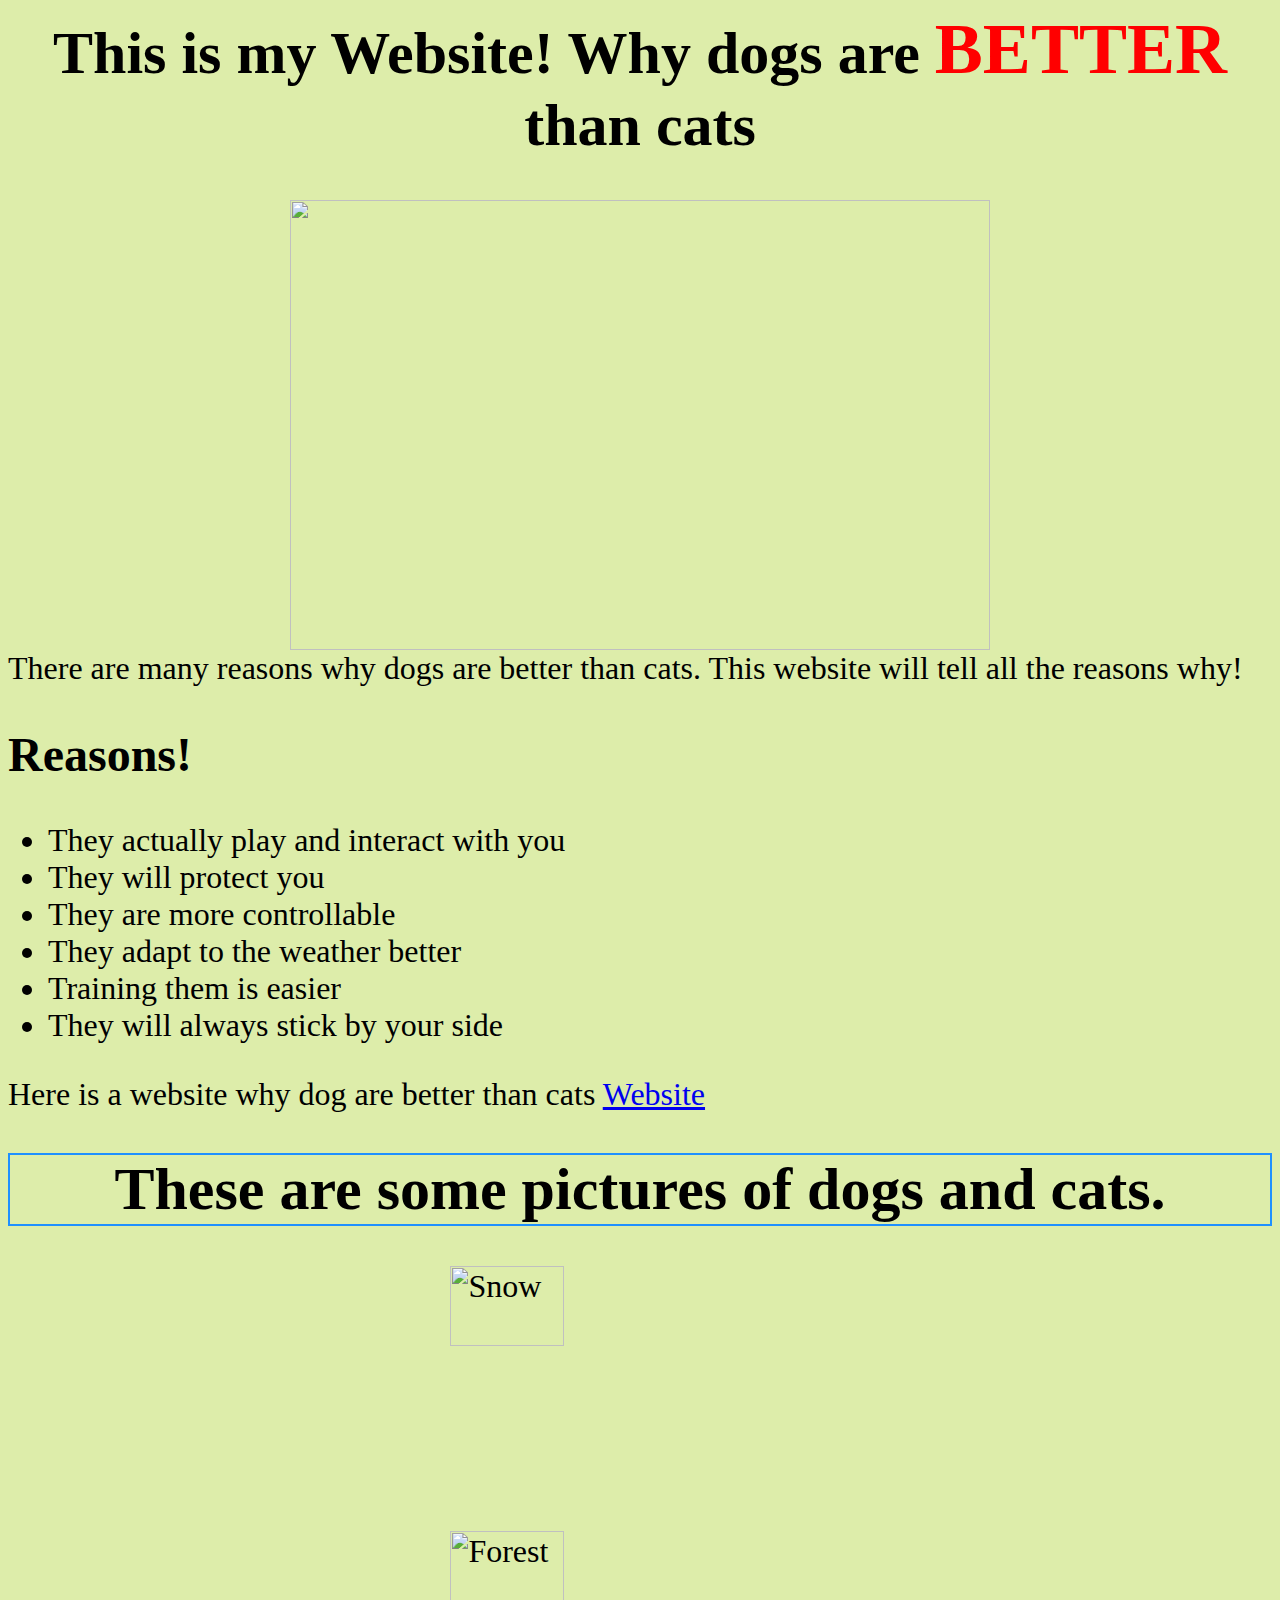
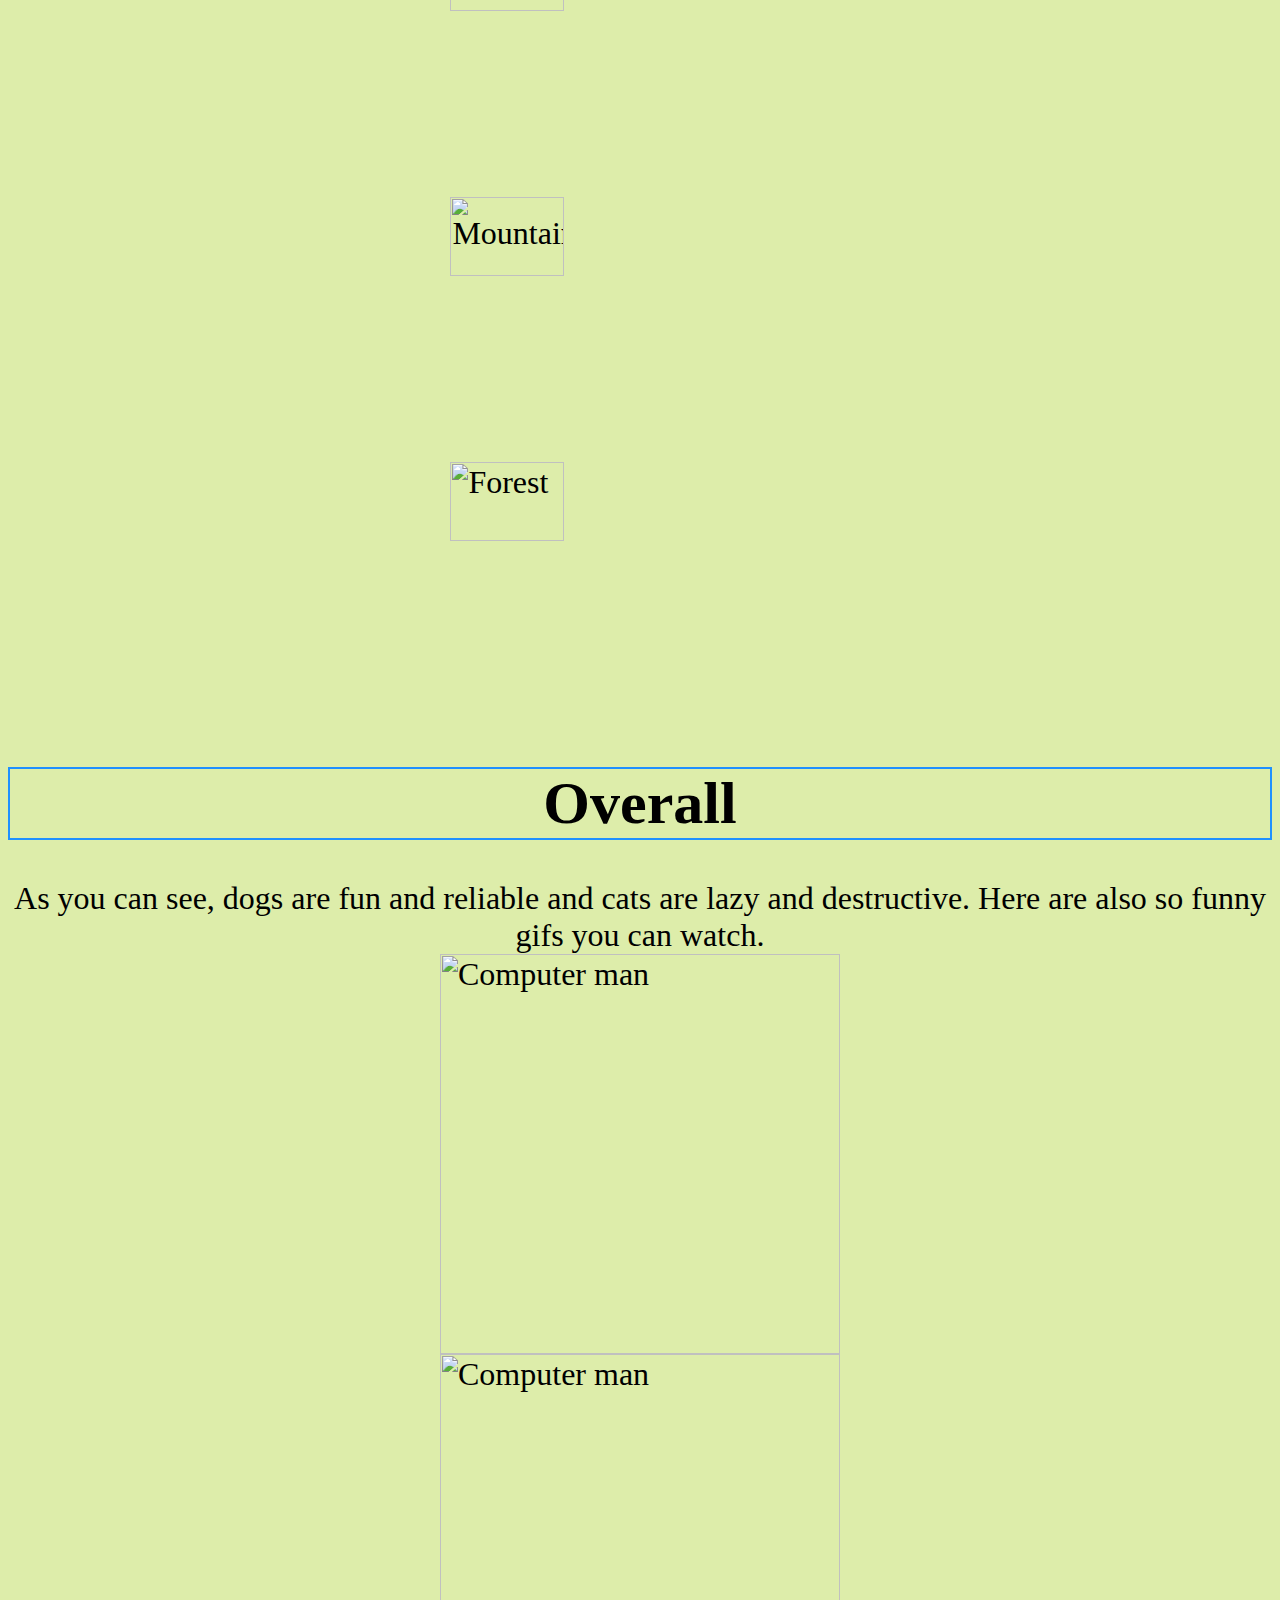
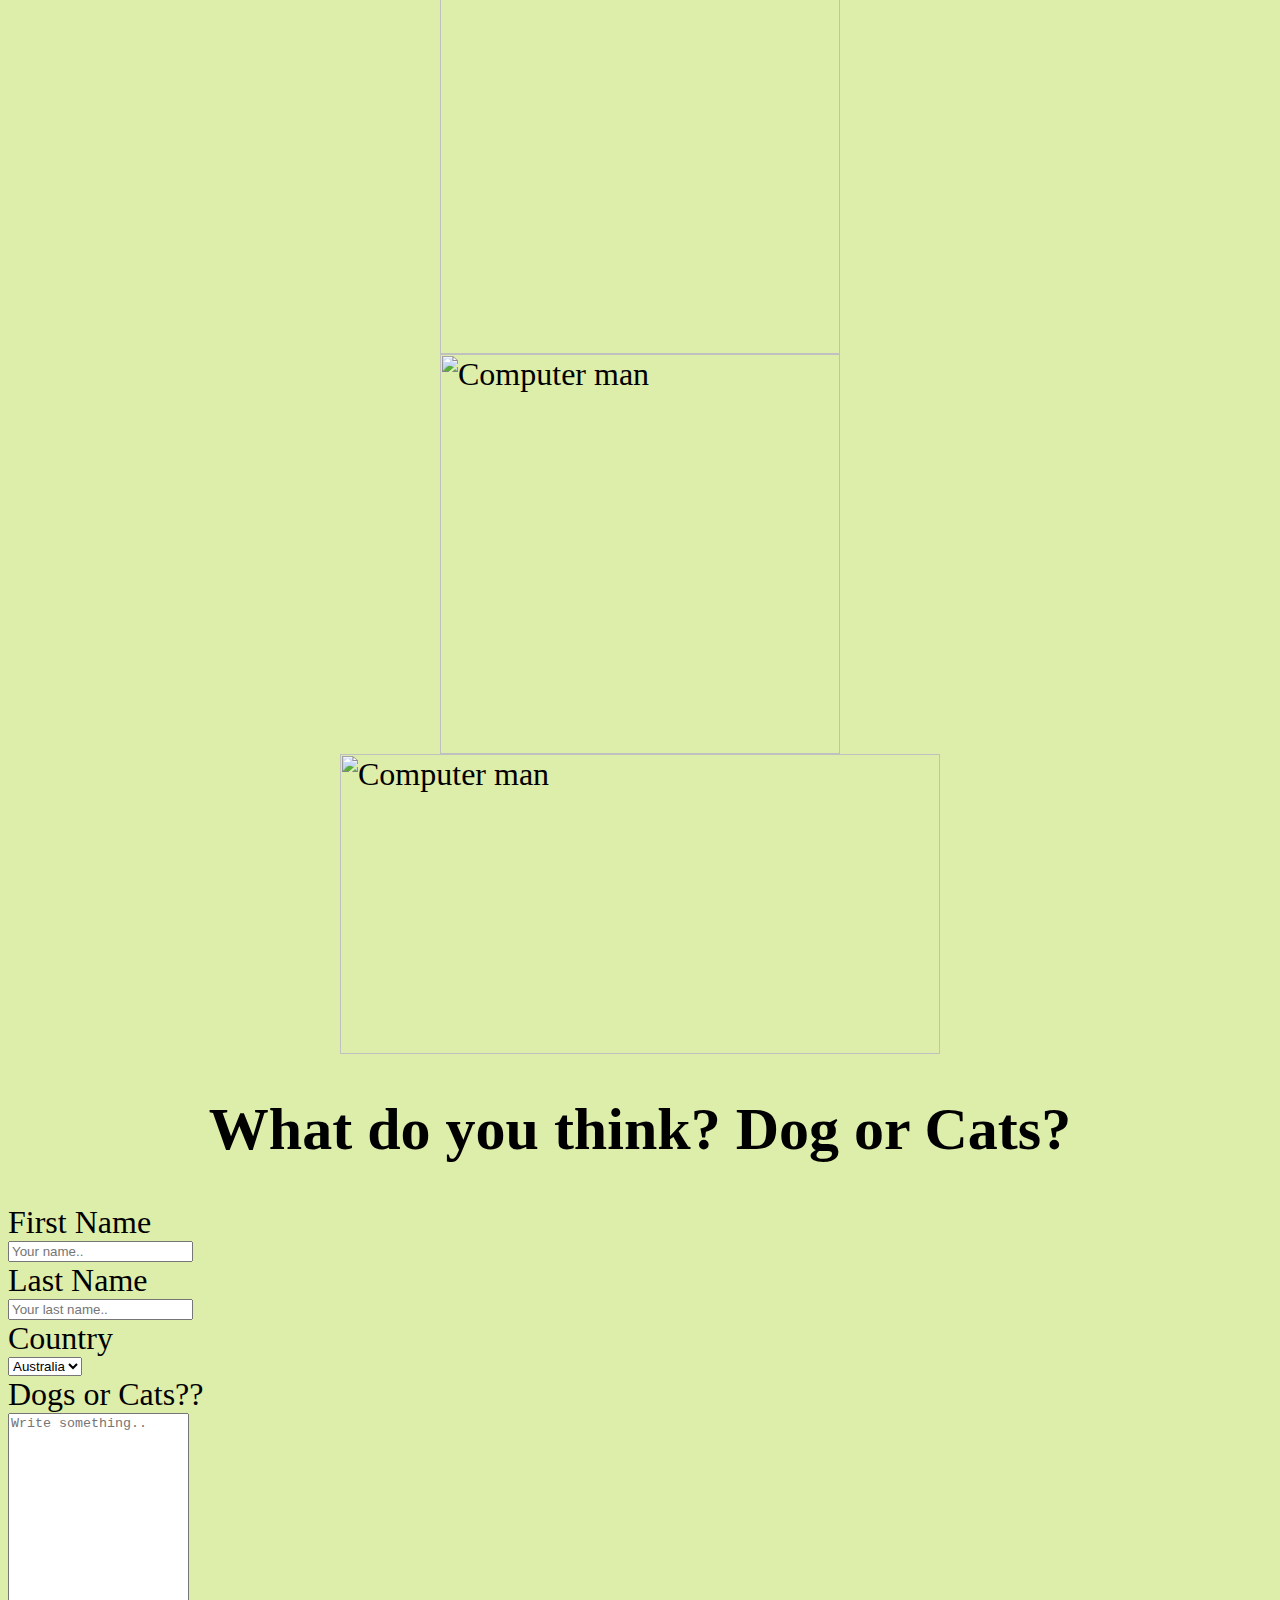
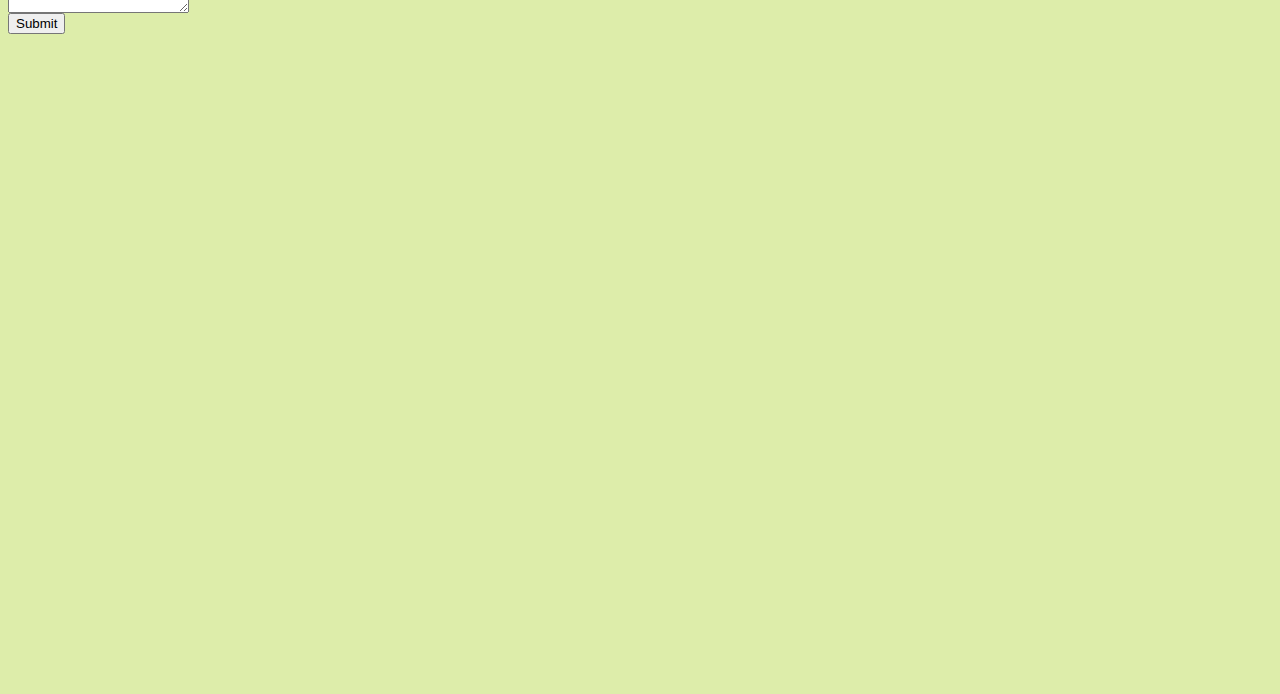
==== index.html @ 133b10b2 "Update index.html" ====
<html>
<head>
 <title>annie-first-website</title>
 <LINK href = "style.css" rel="stylesheet"type="text/css">
  </head>
 <body> 
 <h1>This is my Website! 
  Why dogs are <span class="note">BETTER</span> than cats</h1>
 
    <img
         src= "https://www.washingtonpost.com/resizer/J-KV2Xwpo332CjFPeEJn1-VGCuk=/1484x0/arc-anglerfish-washpost-prod-washpost.s3.amazonaws.com/public/HB4AT3D3IMI6TMPTWIZ74WAR54.jpg" style="width:700px;height:450px;"
   
 <center><font size="6">There are many reasons why dogs are better than cats. This website will tell all the reasons why!</center>
<body>
 
   <h2>Reasons!</h2>

<ul>
  <li>They actually play and interact with you</li>
  <li>They will protect you</li>
  <li>They are more controllable</li>
  <li>They adapt to the weather better</li>
  <li>Training them is easier</li>
  <li>They will always stick by your side</li> 
  </ul
  
  
<h2>Here is a website why dog are better than cats</h2>
<a 
   href="https://www.cheatsheet.com/culture/indisputable-reasons-why-dogs-are-better-than-cats.html/">Website</a>


  
  <h1 style="border: 2px solid DodgerBlue;">These are some pictures of dogs and cats.</h1>

 <div class="row">
  <div class="column">
    <img src="https://hips.hearstapps.com/hmg-prod.s3.amazonaws.com/images/gettyimages-1094874726.png?crop=1.00xw:0.753xh;0,0.161xh&resize=980:*" alt="Snow" style="width:30%">
  </div>
  <div class="column">
    <img src="https://images.kittyclysm.com/wp-content/uploads/2017/12/19064206/why-are-cats-so-lazy.jpg" alt="Forest" style="width:30%">
  </div>
  <div class="column">
    <img src="https://s3.amazonaws.com/cdn-origin-etr.akc.org/wp-content/uploads/2016/11/08092232/service-dog-training-101.jpg" alt="Mountains" style="width:30%">
  </div>
    <div class="column">
    <img src="https://policygenius-blog.imgix.net/2017/08/cat-scratching.jpg?w=640&h=360" alt="Forest" style="width:30%">
</div>
  
   <h1 style="border: 2px solid DodgerBlue;">Overall</h1>
    <center><font size="6">As you can see, dogs are fun and reliable and cats are lazy and destructive. Here are also so funny gifs you can watch.</center>

      <img src="https://media.giphy.com/media/4Zo41lhzKt6iZ8xff9/giphy.gif" alt="Computer man" style="width:400px;height:400px;">
      
      <img src="https://media.giphy.com/media/eeUJaTwsHh3tswkaYm/giphy.gif" alt="Computer man" style="width:400px;height:600px;">
      
       <img src="https://media0.giphy.com/media/GgSQLLlYARXSE/giphy.gif?cid=790b76119e66c319286bac174316ca0c1471c697b5cf0915&rid=giphy.gif" alt="Computer man" style="width:400px;height:400px;">
      
       <img src="https://media1.giphy.com/media/PK26S86n4xlEA/giphy.gif?cid=790b76119e314f9e93a3d39218e96275afefcdcd61025e8c&rid=giphy.gif" alt="Computer man" style="width:600px;height:300px;">
      
     <h1 style="font-family:Comic Sans MS;">What do you think? Dog or Cats?</h1>
      
      
      
      
      
      
      
      
      <div class="container">
  <form action="/action_page.php">
    <div class="row">
      <div class="col-25">
        <label for="fname">First Name</label>
      </div>
      <div class="col-75">
        <input type="text" id="fname" name="firstname" placeholder="Your name..">
      </div>
    </div>
    <div class="row">
      <div class="col-25">
        <label for="lname">Last Name</label>
      </div>
      <div class="col-75">
        <input type="text" id="lname" name="lastname" placeholder="Your last name..">
      </div>
    </div>
    <div class="row">
      <div class="col-25">
        <label for="country">Country</label>
      </div>
      <div class="col-75">
        <select id="country" name="country">
          <option value="australia">Australia</option>
          <option value="canada">Canada</option>
          <option value="usa">USA</option>
        </select>
      </div>
    </div>
    <div class="row">
      <div class="col-25">
        <label for="subject">Dogs or Cats??</label>
      </div>
      <div class="col-75">
        <textarea id="subject" name="subject" placeholder="Write something.." style="height:200px"></textarea>
      </div>
    </div>
    <div class="row">
      <input type="submit" value="Submit">
    </div>
  </form>
</div>
 <iframe width="380" height="620" style="border: 0px;" src="https://studio.code.org/projects/applab/dvUltb1jZAuK5We0LuAqBNO1PQXOFQjAbhVpPPaBk28/embed"></iframe>
---- style.css ----
body {
  background-color:#DDEDAA;
}

h1 { 
text-align:center;
}
img {
  display: block;
  margin-left: auto;
  margin-right: auto;
}

h2 {
  text-align:left;
}


span.note {
  font-size: 120%;
  color: red;
}
h1{
  font-size:60px
}
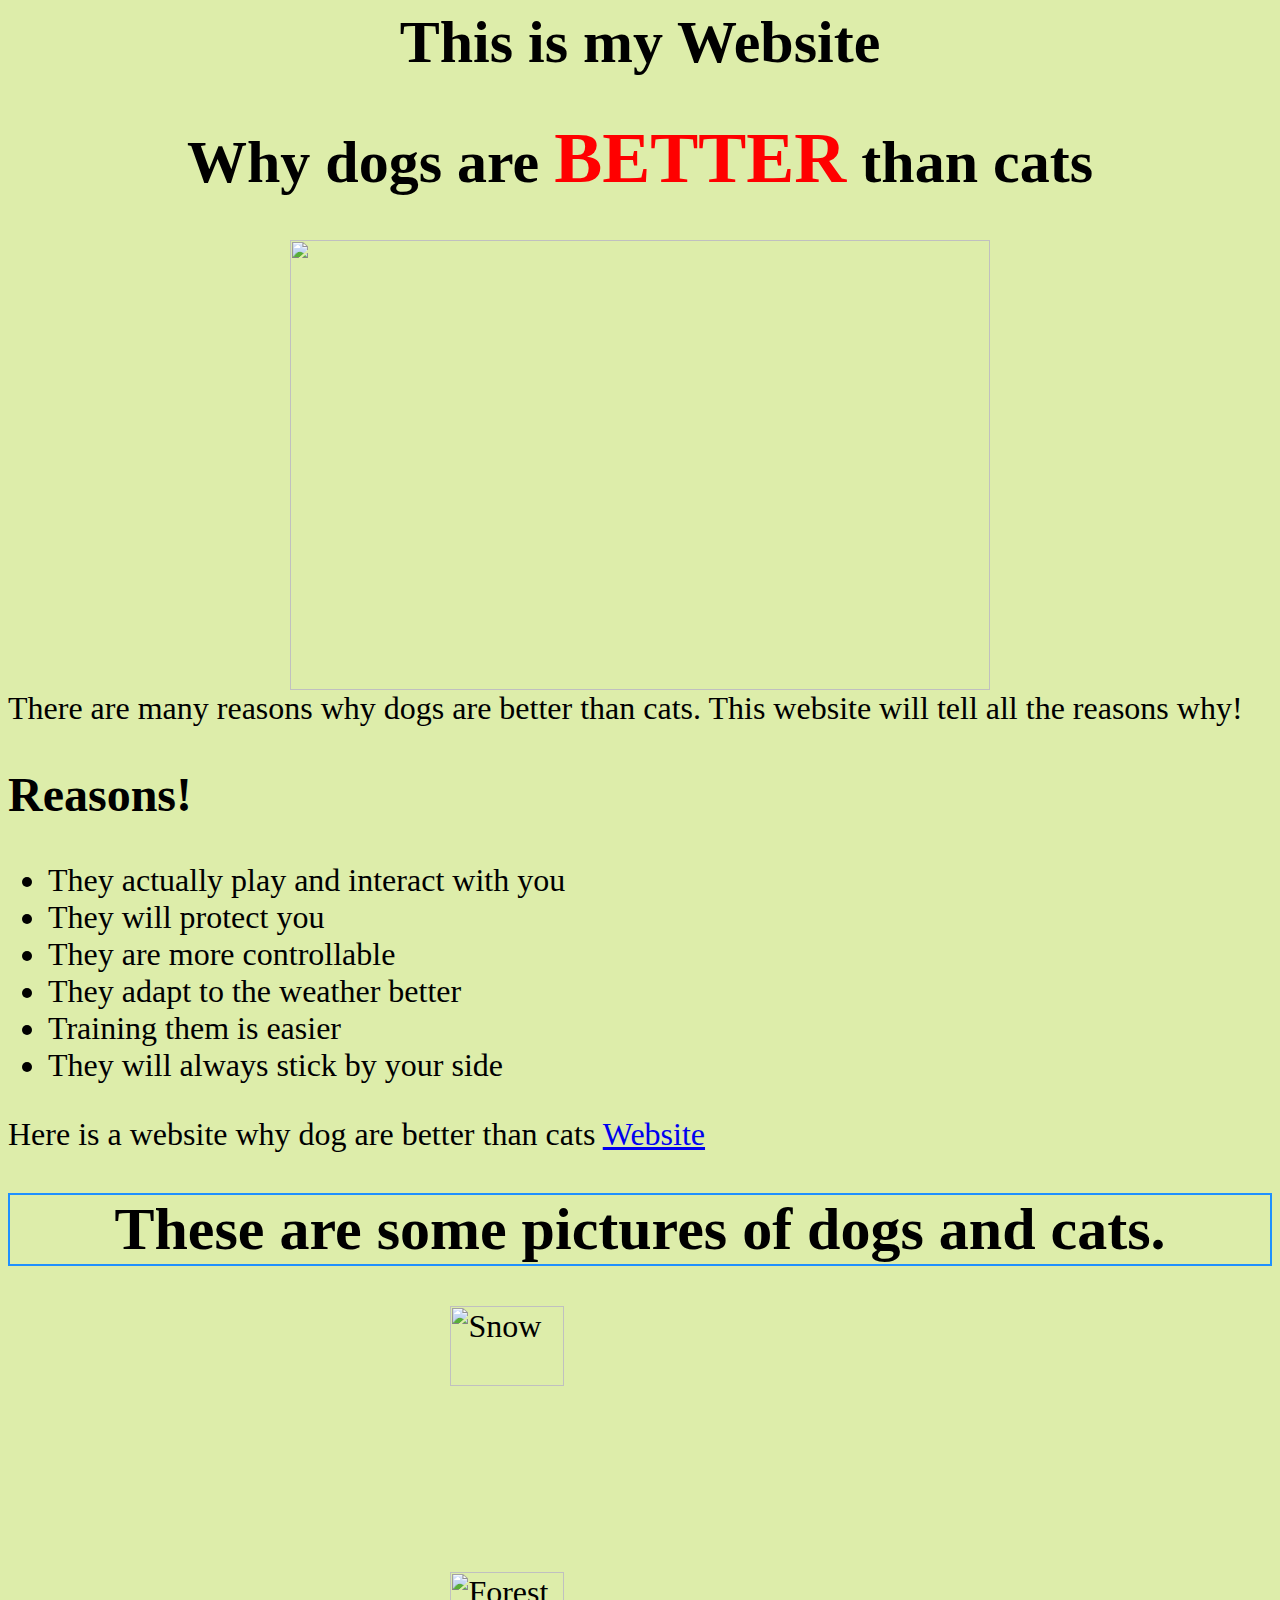
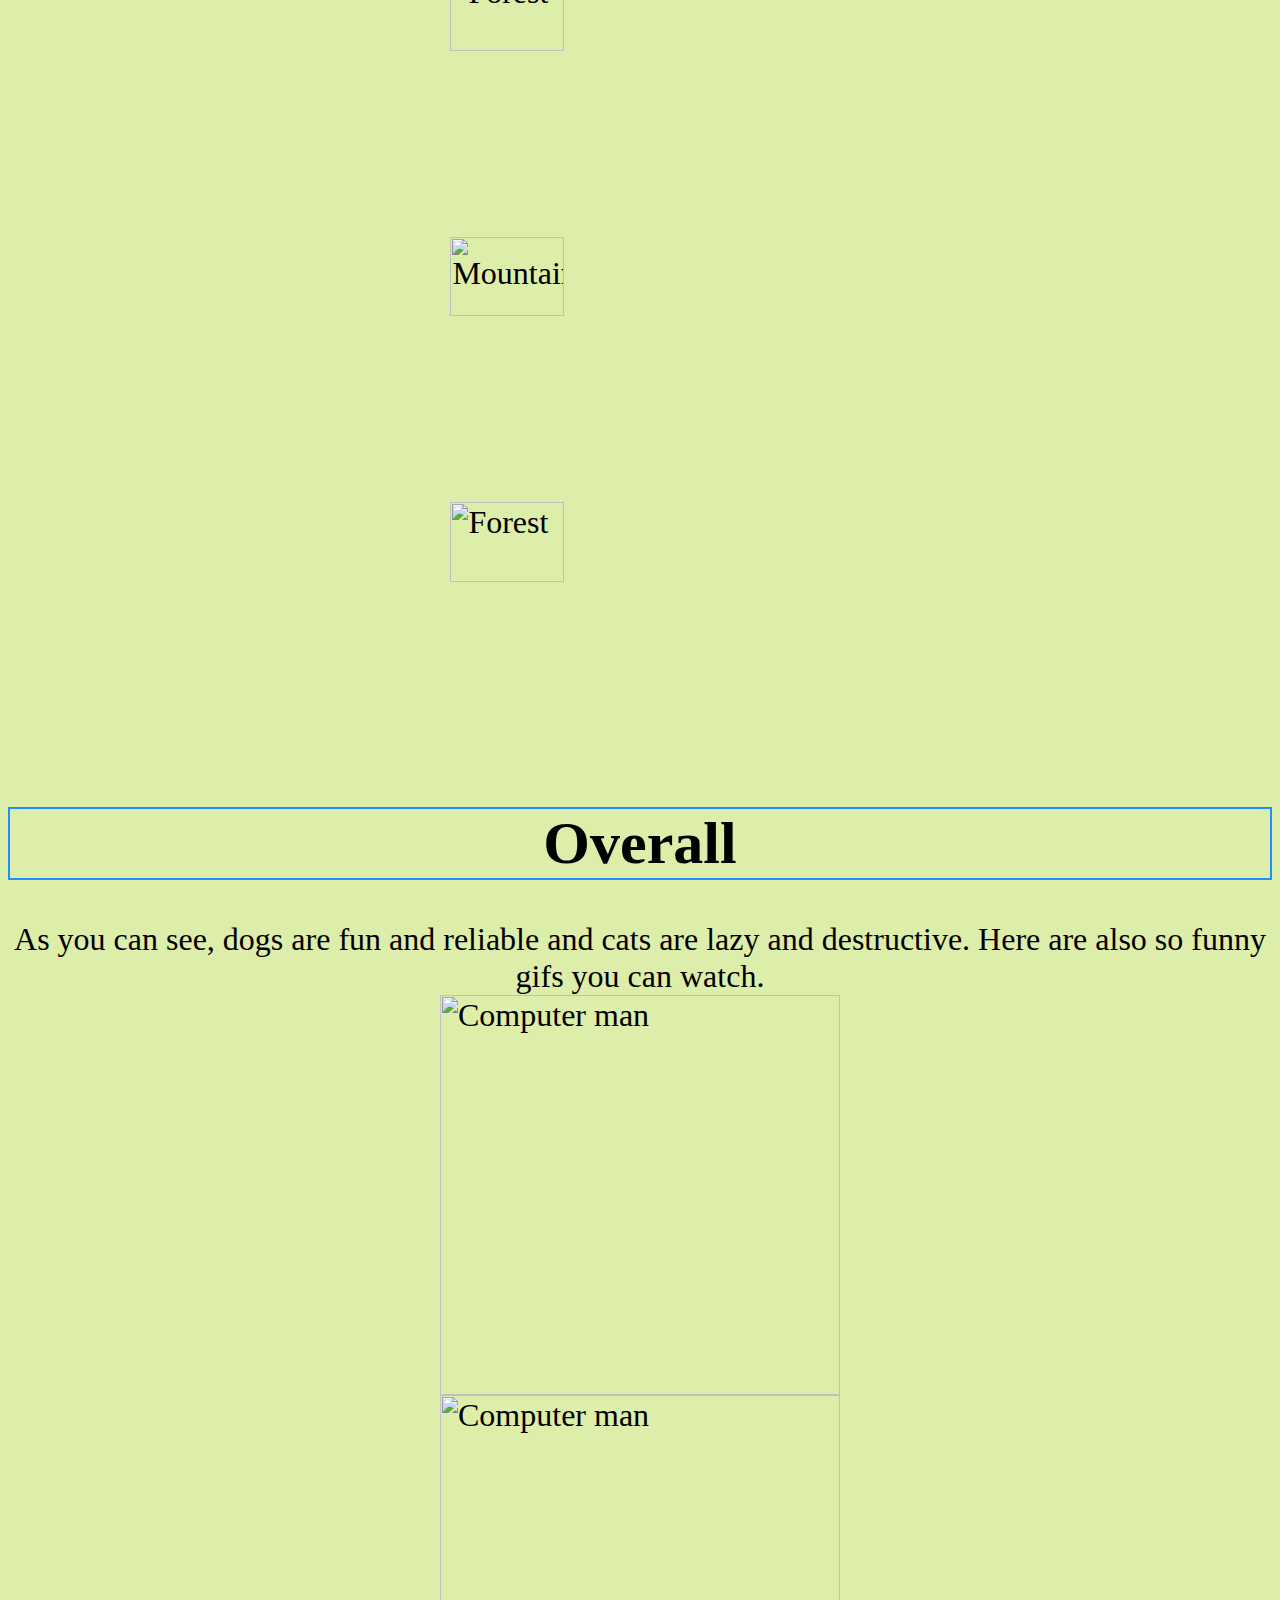
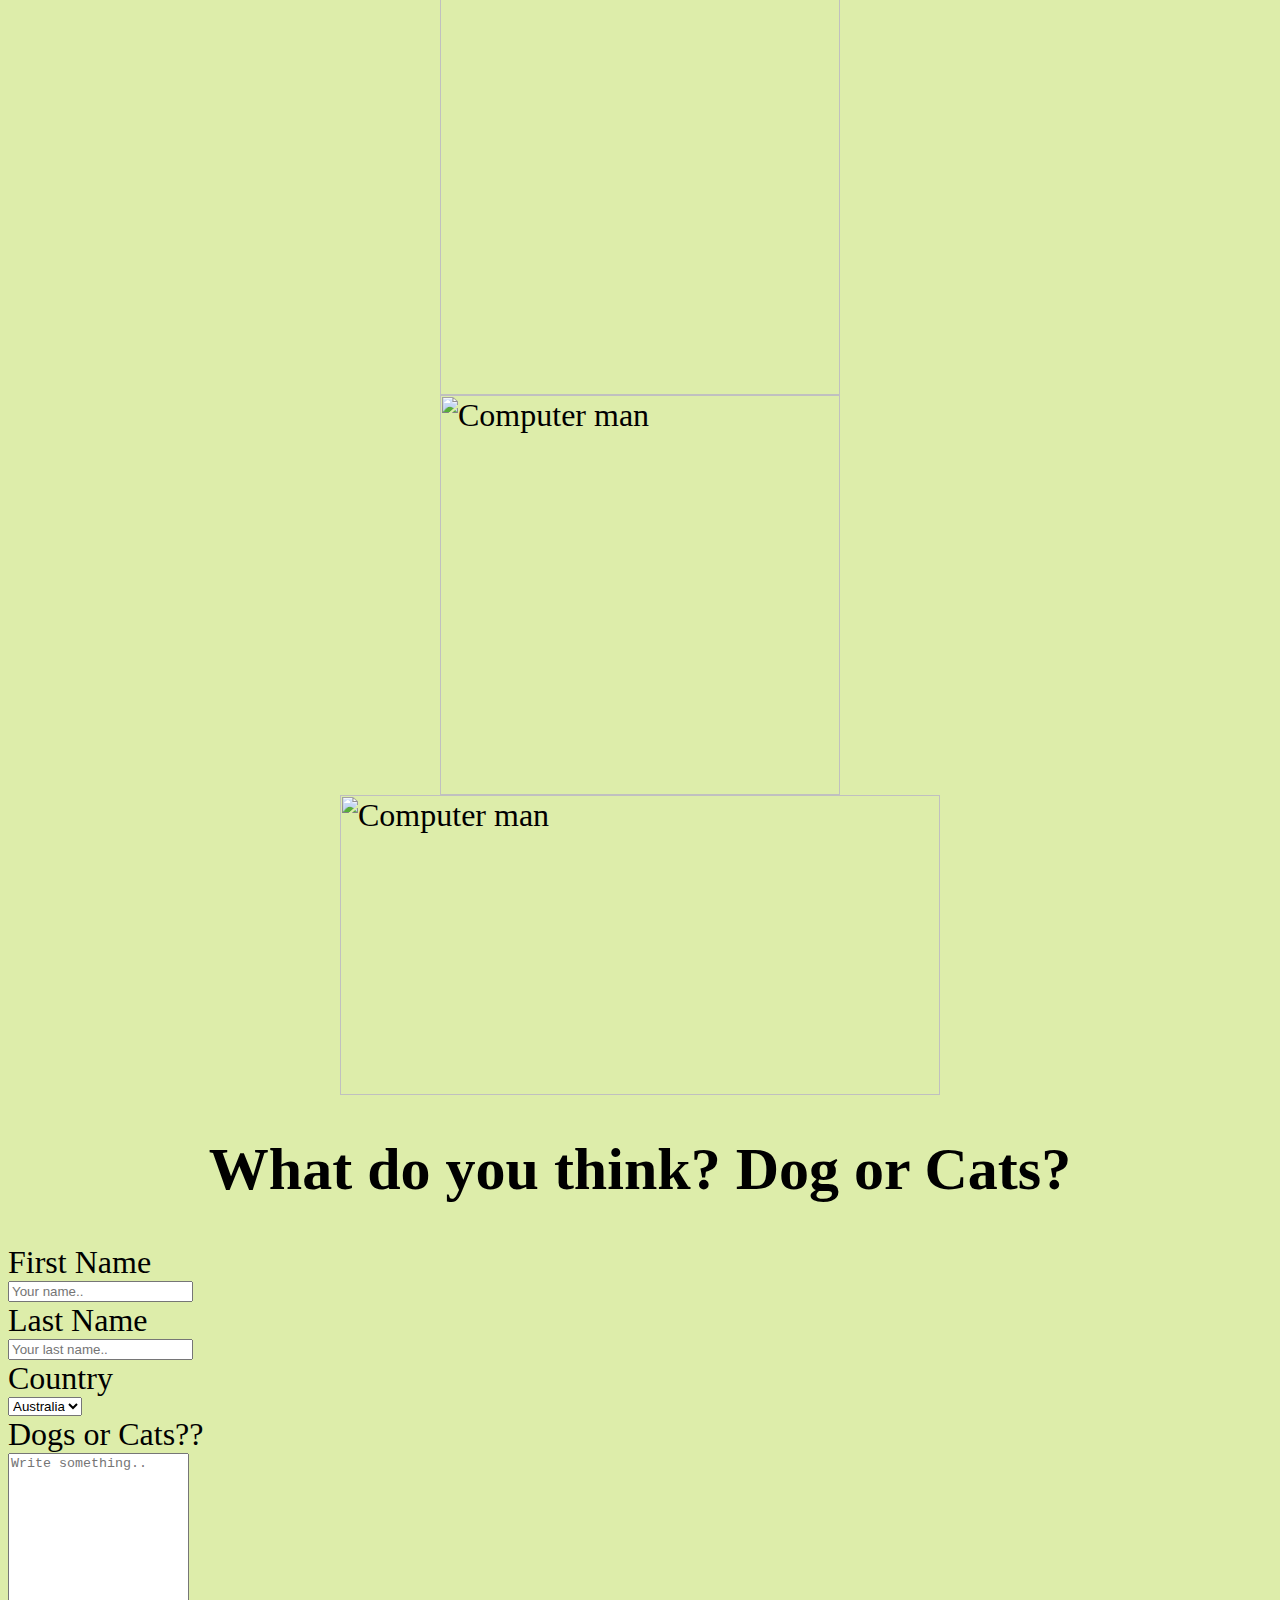
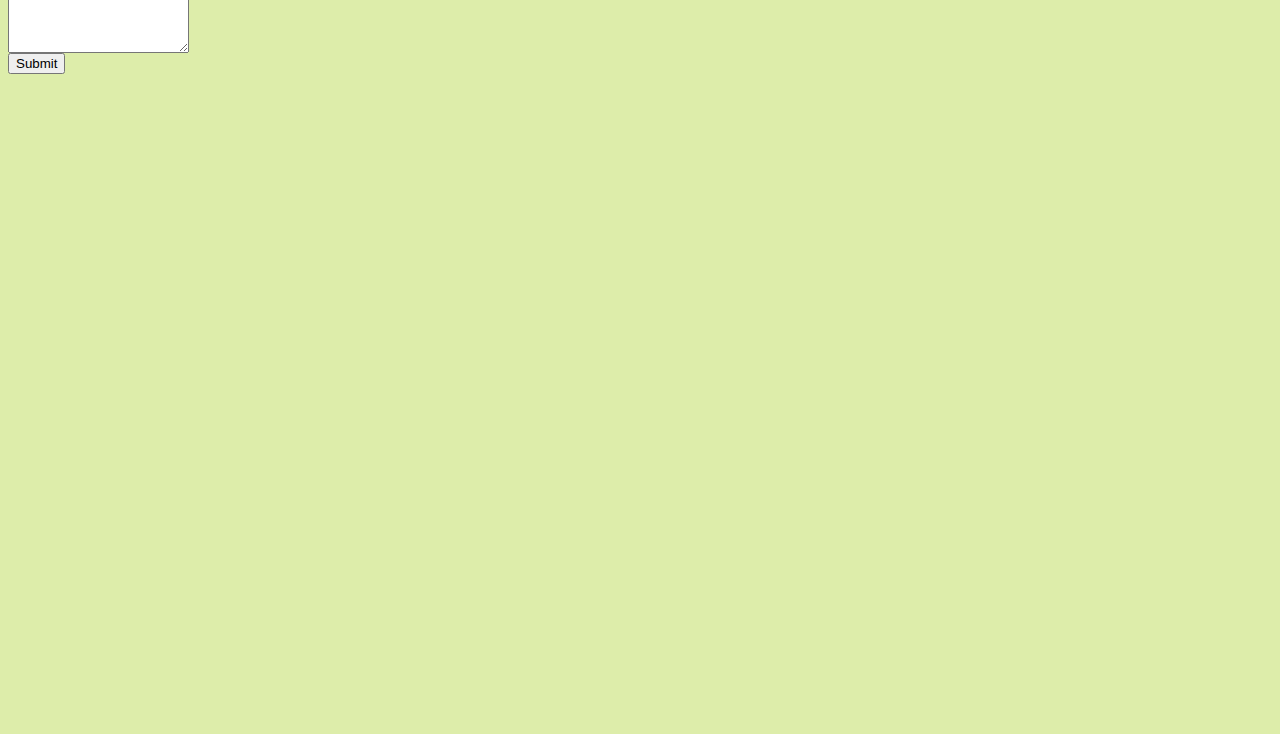
==== commit 1dde6965: "Update index.html" ====
--- a/index.html
+++ b/index.html
@@ -5,8 +5,8 @@
  <LINK href = "style.css" rel="stylesheet"type="text/css">
   </head>
  <body> 
- <h1>This is my Website! 
-  Why dogs are <span class="note">BETTER</span> than cats</h1>
+ <h1>This is my Website</h1>
+ <h1> Why dogs are <span class="note">BETTER</span> than cats</h1>
  
     <img
          src= "https://www.washingtonpost.com/resizer/J-KV2Xwpo332CjFPeEJn1-VGCuk=/1484x0/arc-anglerfish-washpost-prod-washpost.s3.amazonaws.com/public/HB4AT3D3IMI6TMPTWIZ74WAR54.jpg" style="width:700px;height:450px;"
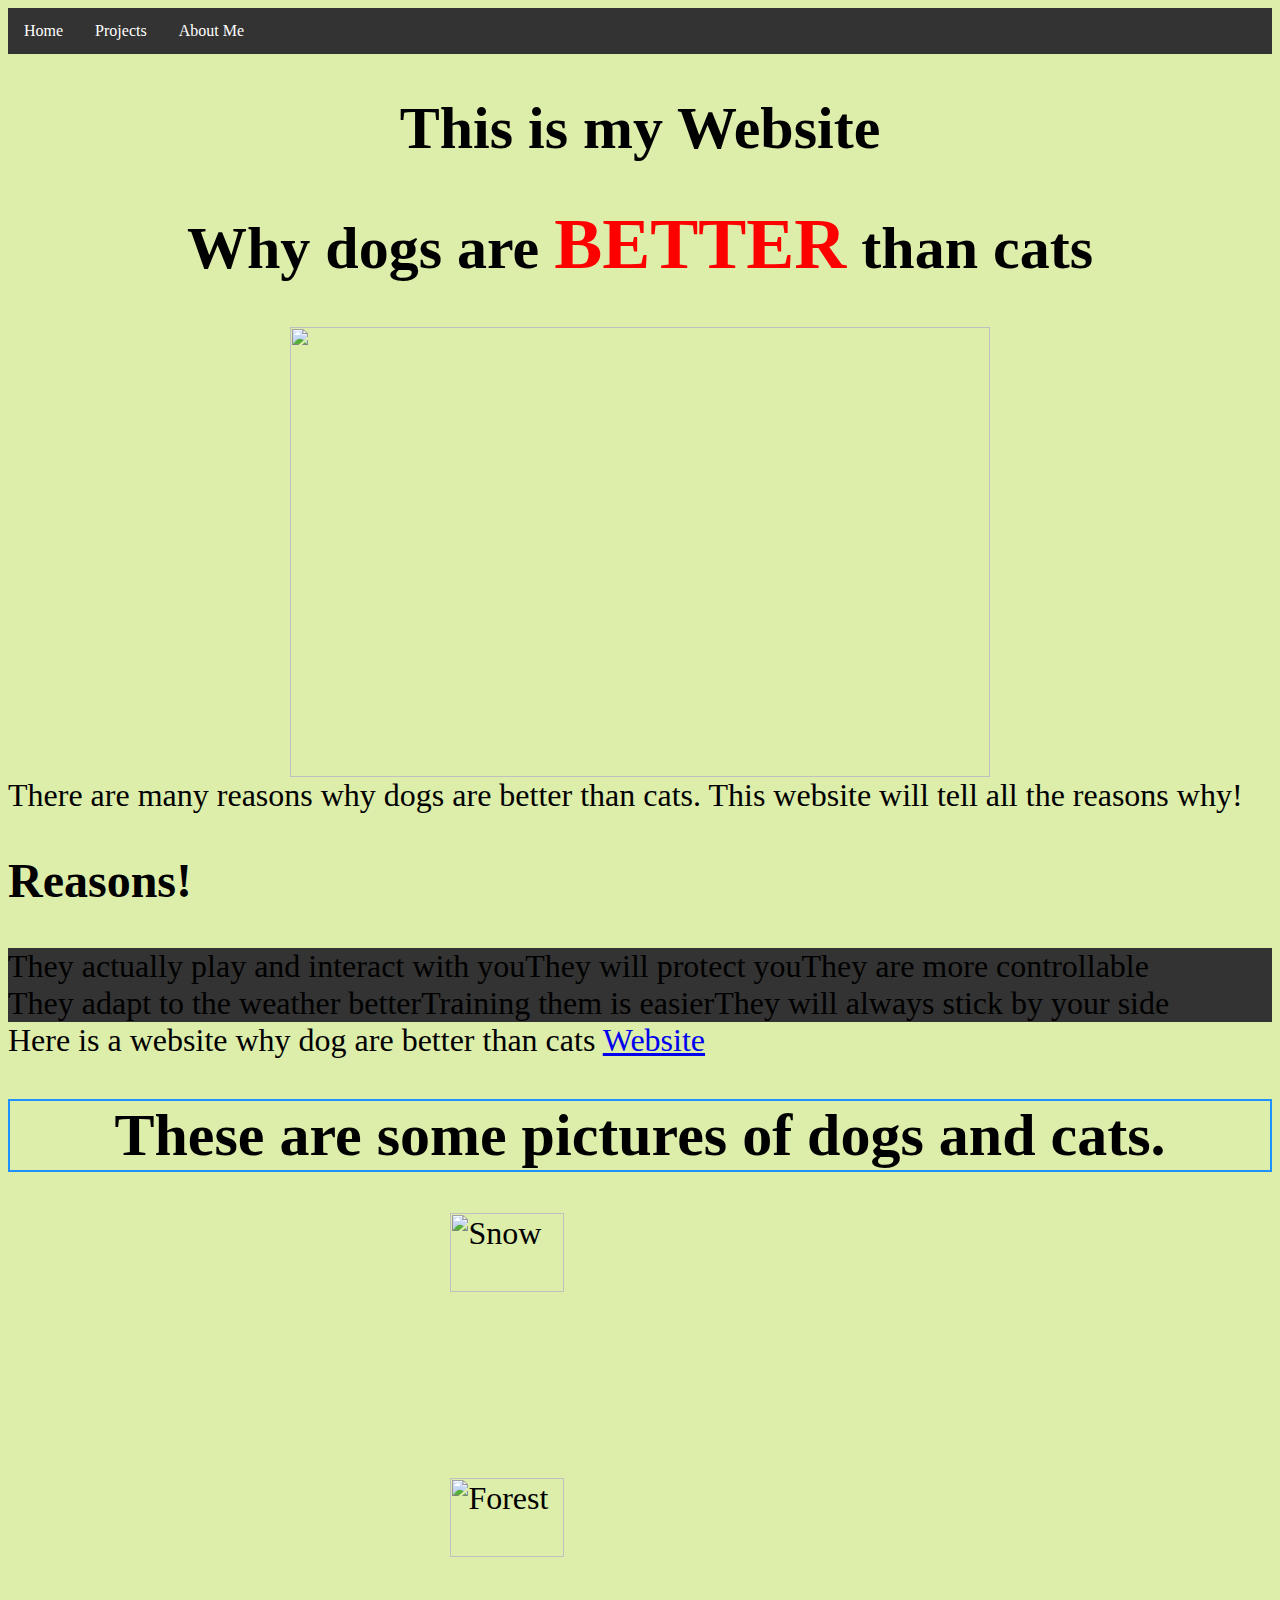
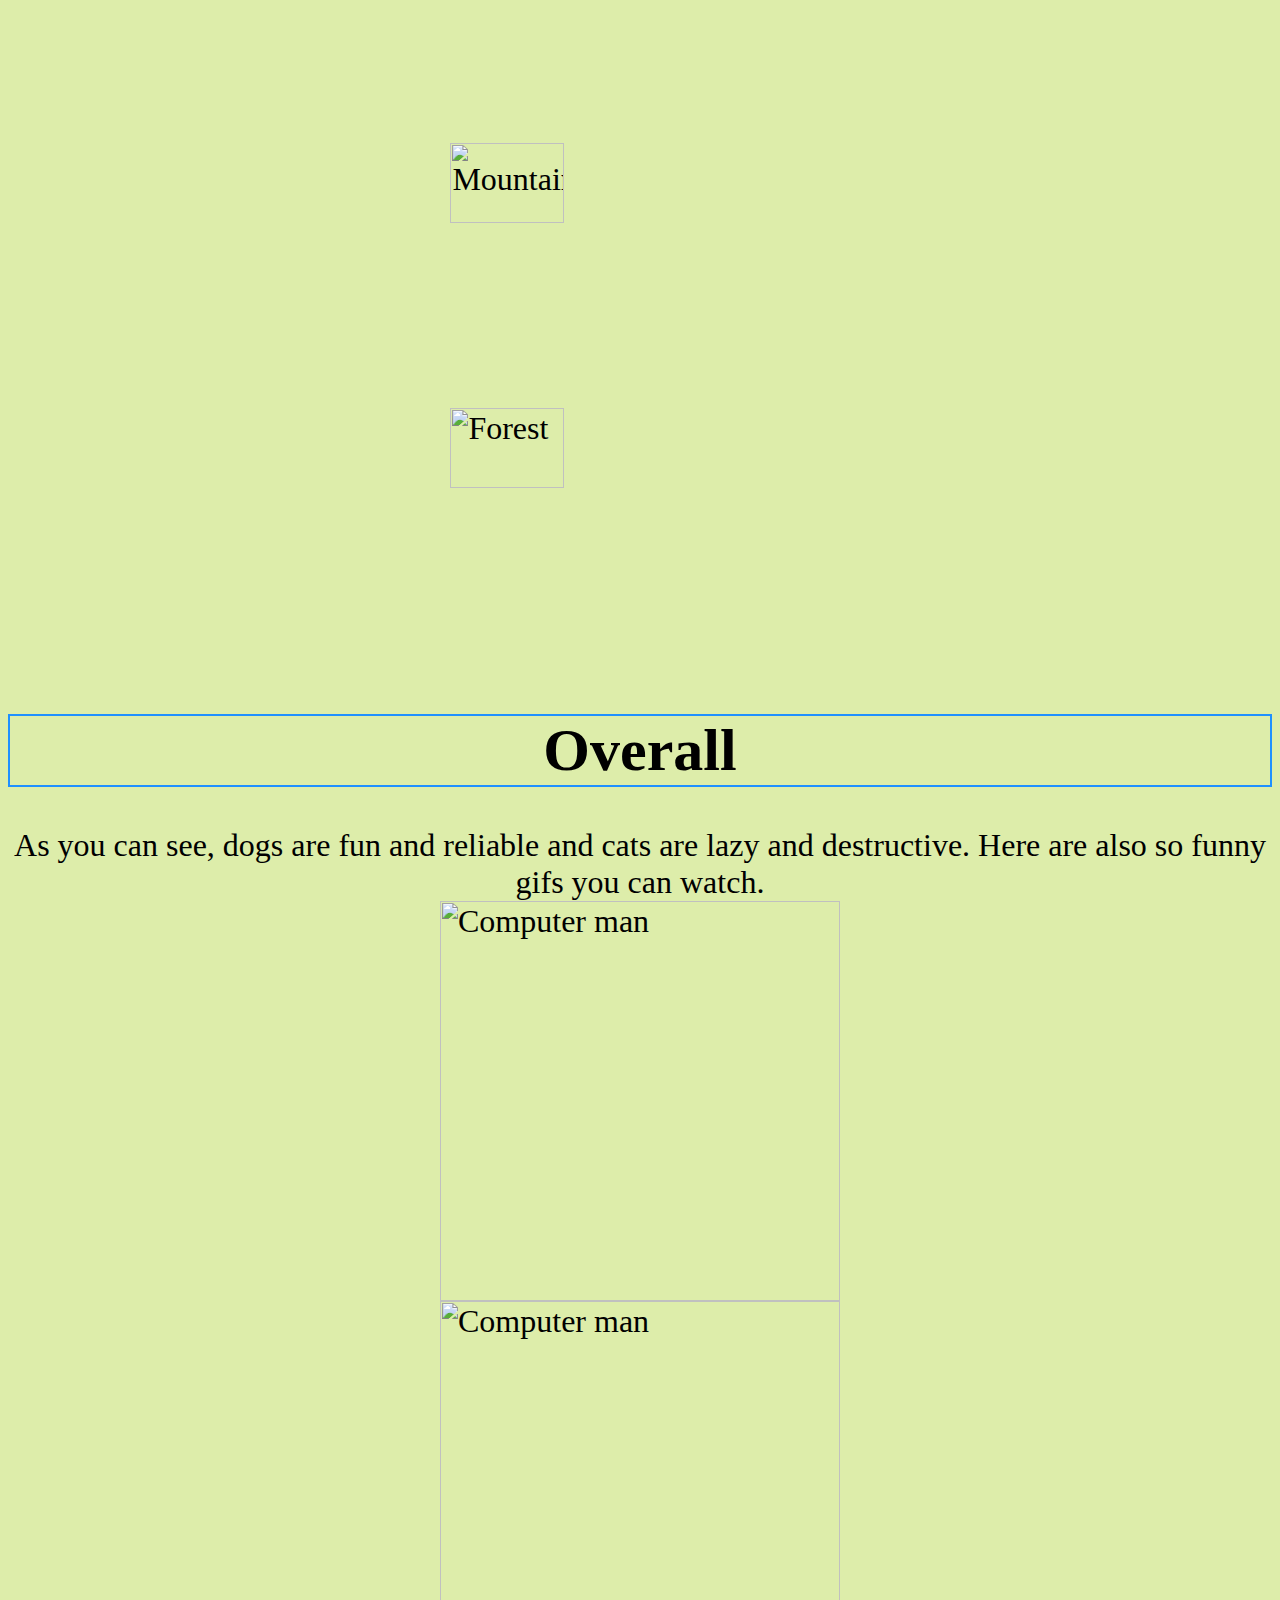
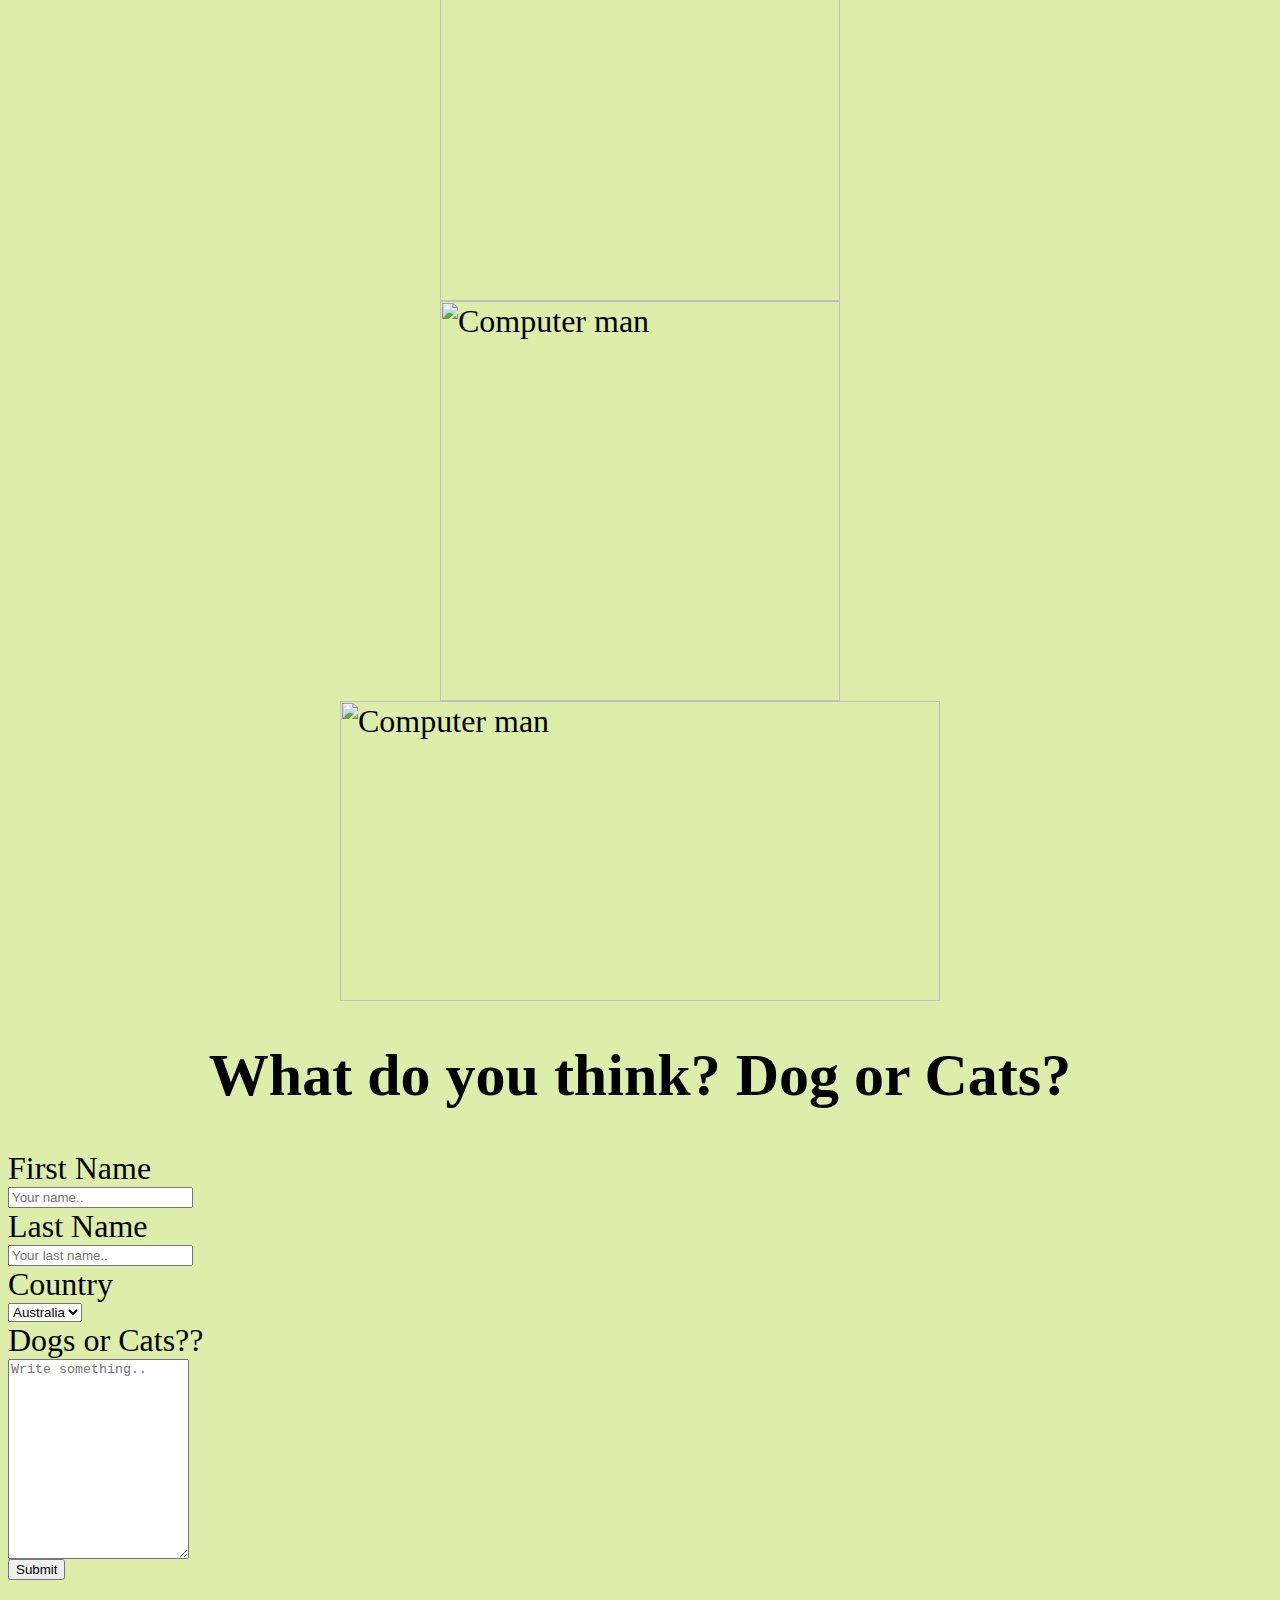
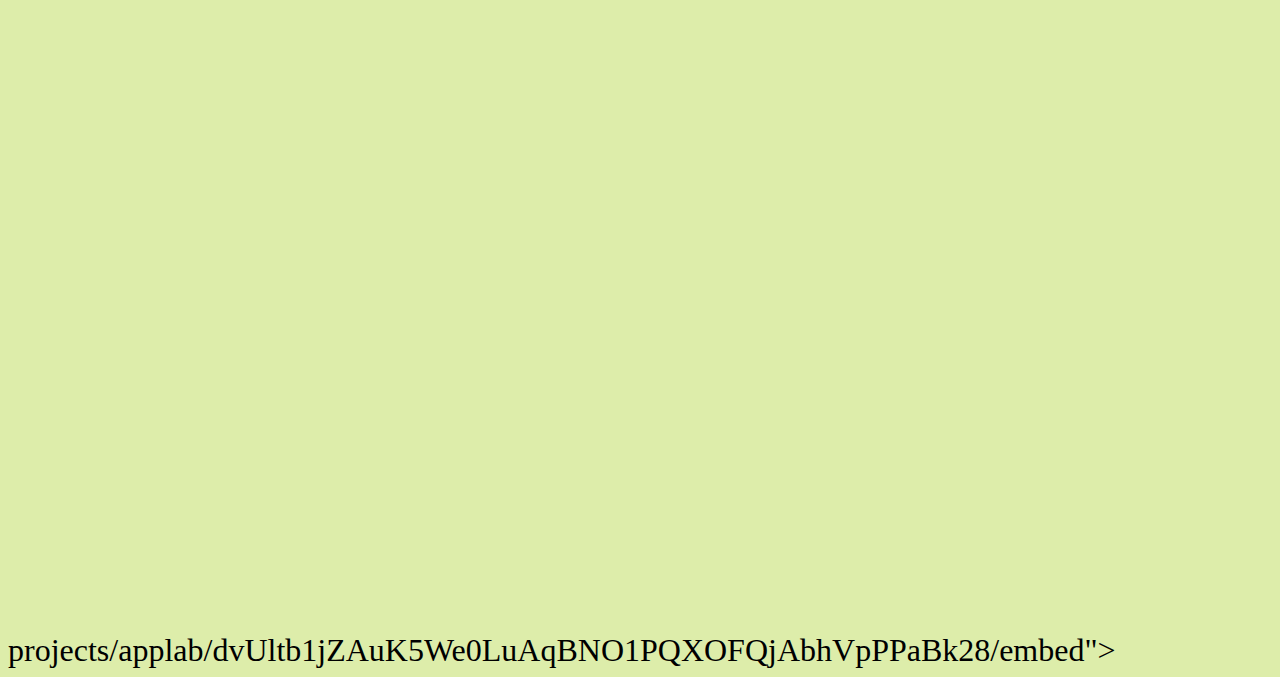
==== commit 37caaada: "Update index.html" ====
--- a/index.html
+++ b/index.html
@@ -5,6 +5,15 @@
  <LINK href = "style.css" rel="stylesheet"type="text/css">
   </head>
  <body> 
+   
+    <ul class="nav">
+    <li class="nav"> <a href="projectpage"> Home </a></li>
+    <li class="nav"> <a href="#h2"> Projects </a></li>
+     <li class="nav"> <a href="#h2"> About Me </a></li>
+    
+     </ul>
+      
+      
  <h1>This is my Website</h1>
  <h1> Why dogs are <span class="note">BETTER</span> than cats</h1>
  
@@ -13,6 +22,9 @@
    
  <center><font size="6">There are many reasons why dogs are better than cats. This website will tell all the reasons why!</center>
 <body>
+ 
+   
+    
  
    <h2>Reasons!</h2>
 
@@ -111,4 +123,4 @@
     </div>
   </form>
 </div>
- <iframe width="380" height="620" style="border: 0px;" src="https://studio.code.org/projects/applab/dvUltb1jZAuK5We0LuAqBNO1PQXOFQjAbhVpPPaBk28/embed"></iframe>
+ <iframe width="380" height="620" style="border: 0px;" src="https://studio.code.org/projects/applab/dvUltb1jZAuK5We0LuAqBNO1PQXOFQjAbhVpPPaBk28/embed"></iframe>projects/applab/dvUltb1jZAuK5We0LuAqBNO1PQXOFQjAbhVpPPaBk28/embed"></iframe>
--- a/style.css
+++ b/style.css
@@ -23,5 +23,28 @@
 h1{
   font-size:60px
 }
+ul {
+  list-style-type: none;
+  margin: 0;
+  padding: 0;
+  overflow: hidden;
+  background-color: #333;
+}
+
+li {
+  float: left;
+}
+
+li a {
+  display: block;
+  color: white;
+  text-align: center;
+  padding: 14px 16px;
+  text-decoration: none;
+}
+
+li a:hover {
+  background-color: #111;
+}
 
 
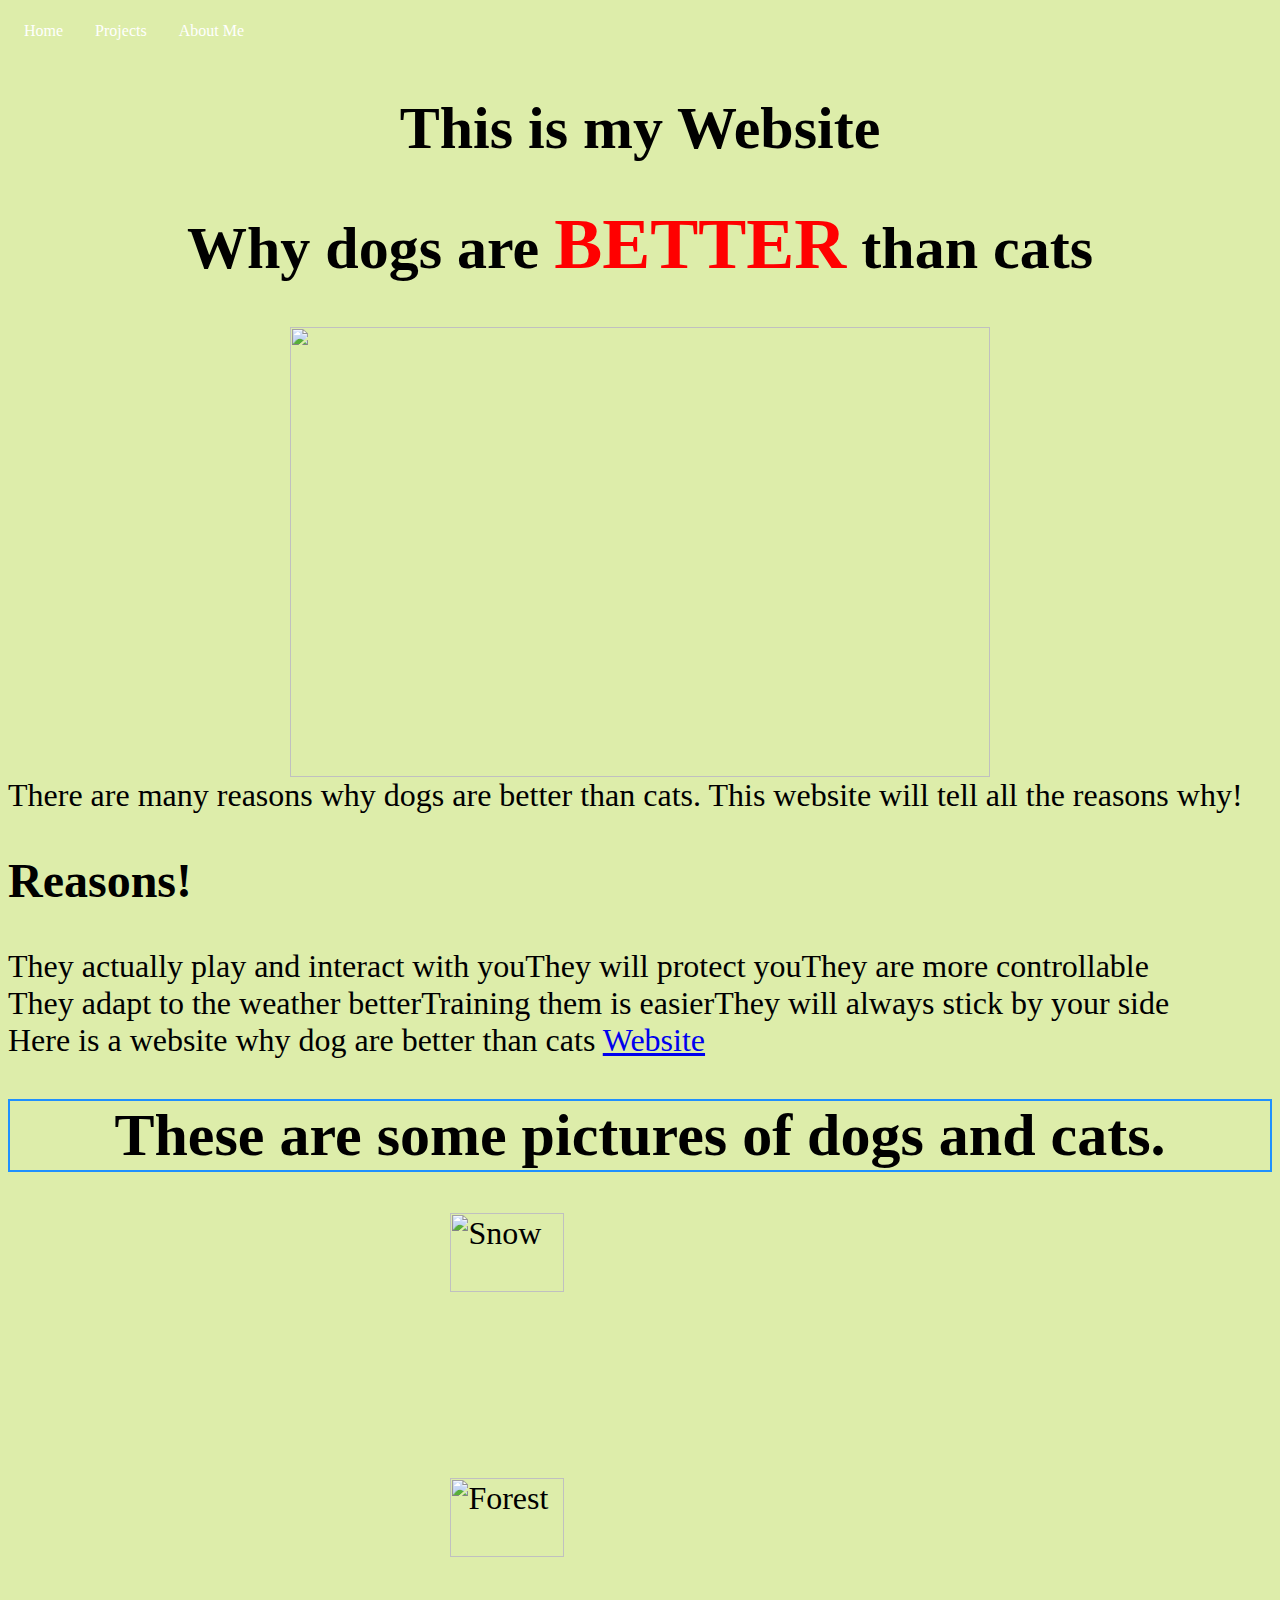
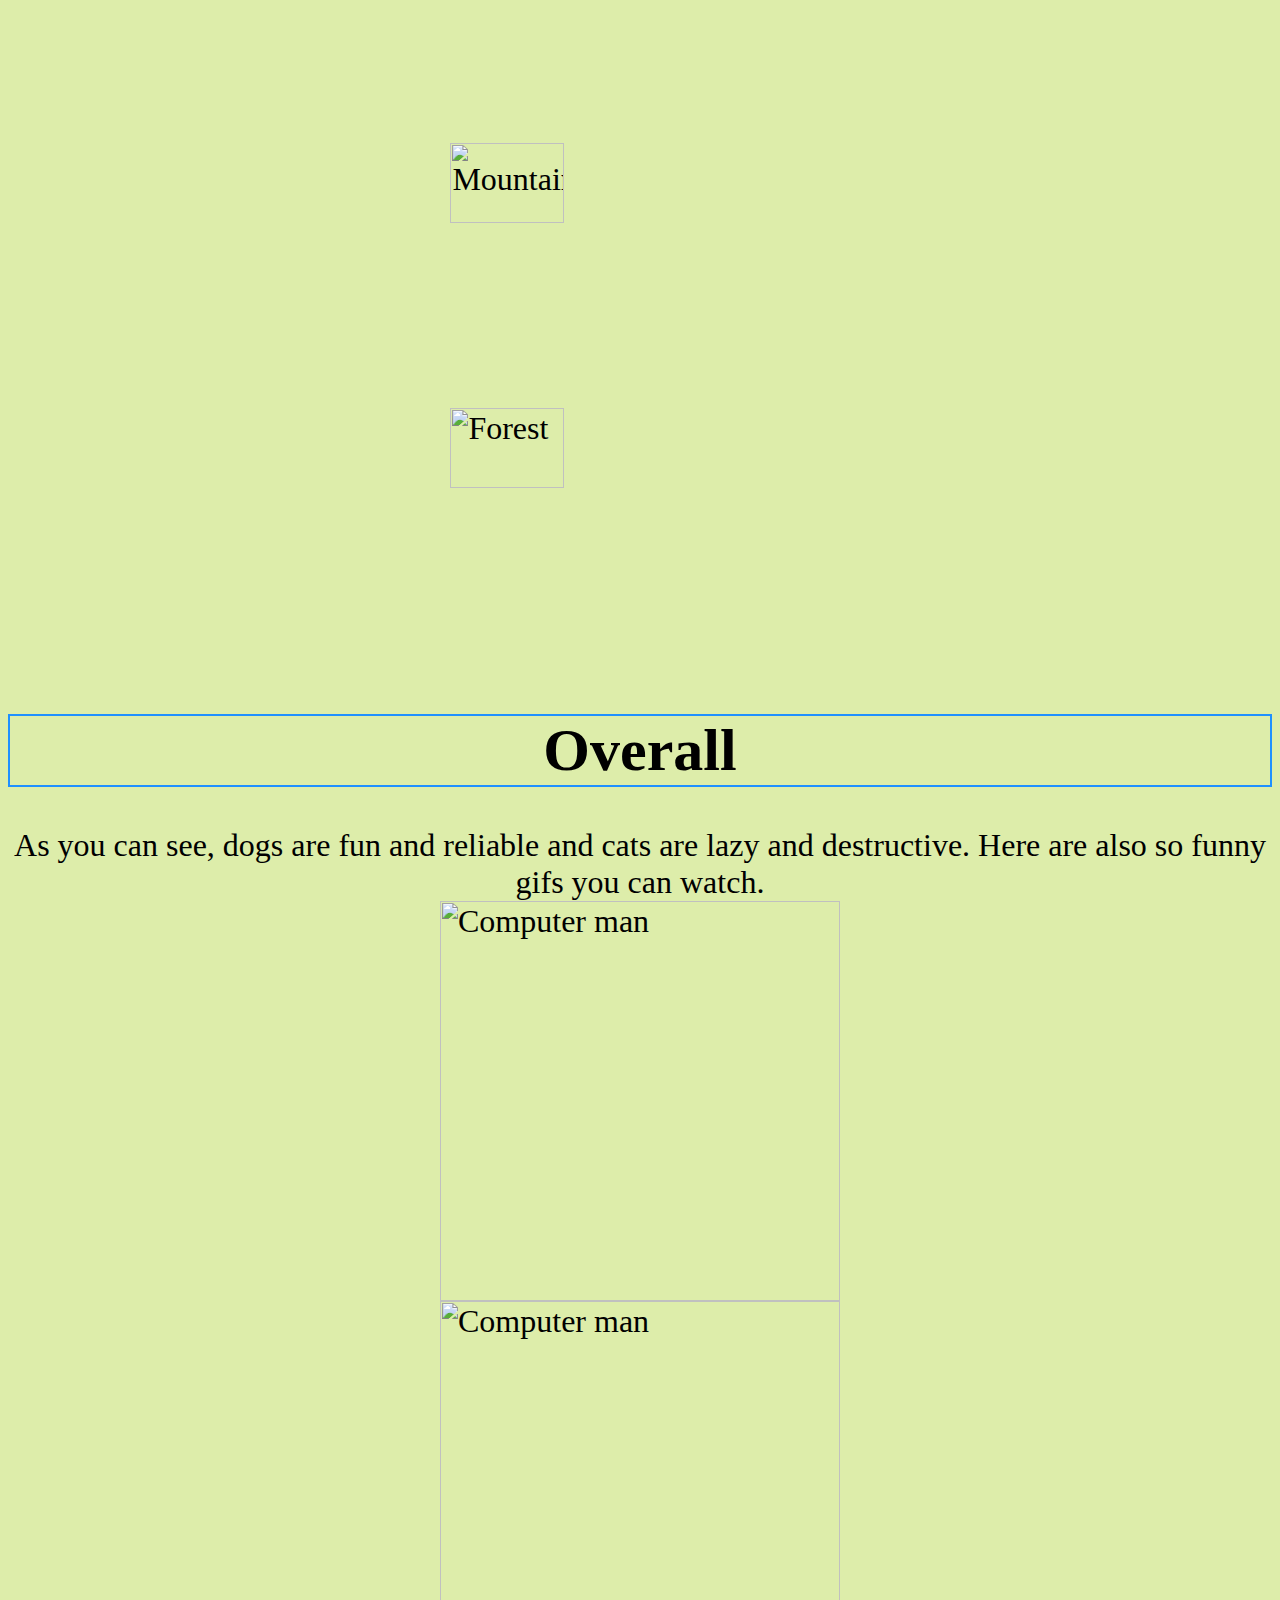
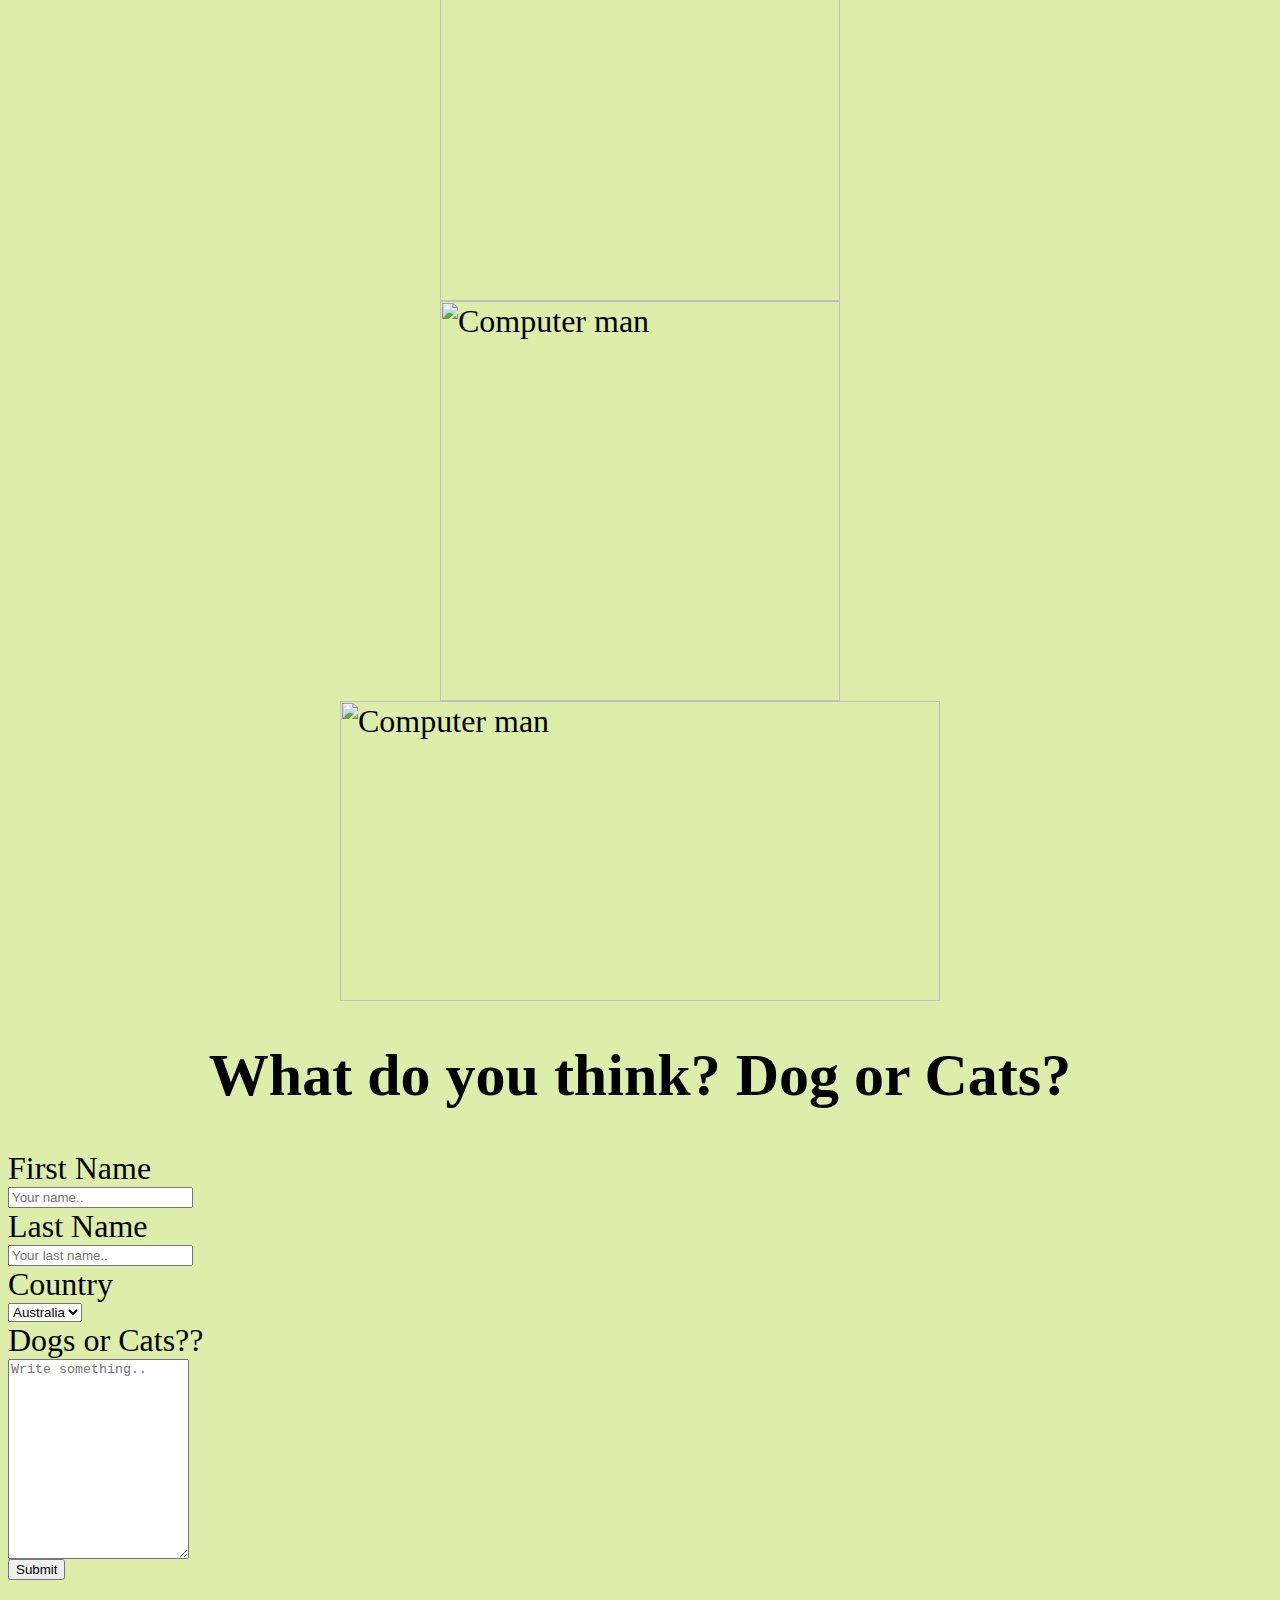
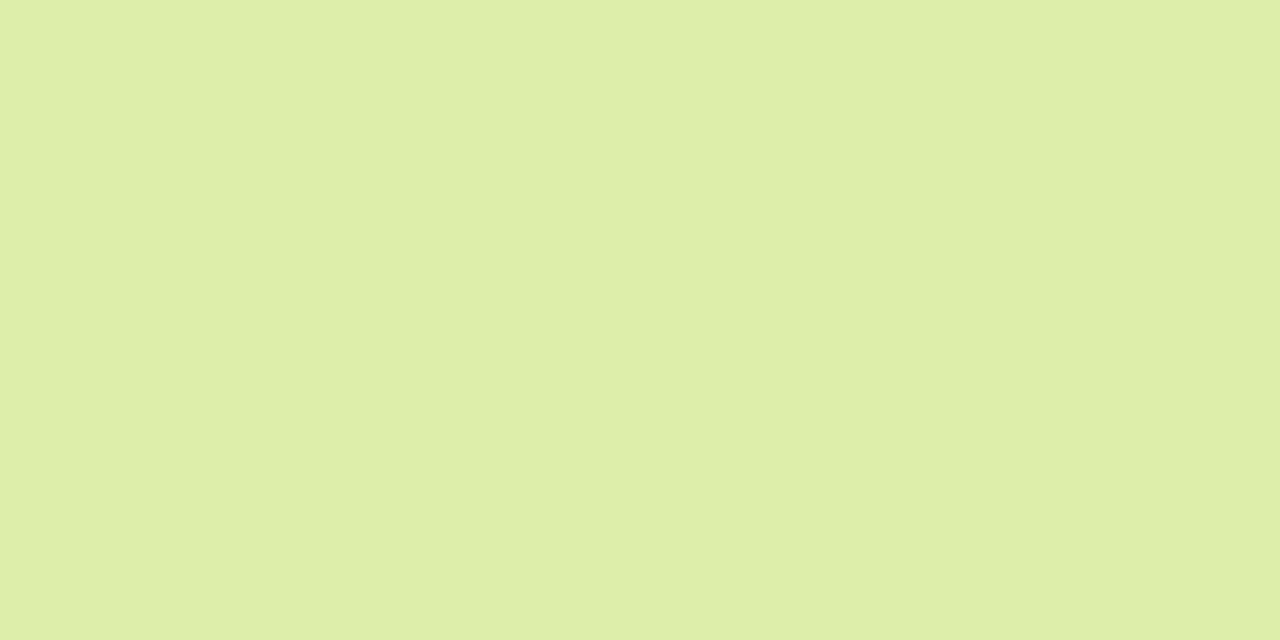
==== commit 4b4ac2c6: "Update index.html" ====
--- a/index.html
+++ b/index.html
@@ -7,9 +7,9 @@
  <body> 
    
     <ul class="nav">
-    <li class="nav"> <a href="projectpage"> Home </a></li>
-    <li class="nav"> <a href="#h2"> Projects </a></li>
-     <li class="nav"> <a href="#h2"> About Me </a></li>
+    <li class="nav"> <a href="index.html"> Home </a></li>
+    <li class="nav"> <a href="project.html"> Projects </a></li>
+     <li class="nav"> <a href="aboutme.html"> About Me </a></li>
     
      </ul>
       
@@ -123,4 +123,5 @@
     </div>
   </form>
 </div>
- <iframe width="380" height="620" style="border: 0px;" src="https://studio.code.org/projects/applab/dvUltb1jZAuK5We0LuAqBNO1PQXOFQjAbhVpPPaBk28/embed"></iframe>projects/applab/dvUltb1jZAuK5We0LuAqBNO1PQXOFQjAbhVpPPaBk28/embed"></iframe>
+ <iframe width="380" height="620" style="border: 0px;" src="https://studio.code.org/projects/applab/dvUltb1jZAuK5We0LuAqBNO1PQXOFQjAbhVpPPaBk28/embed">
+  
--- a/style.css
+++ b/style.css
@@ -28,7 +28,7 @@
   margin: 0;
   padding: 0;
   overflow: hidden;
-  background-color: #333;
+  background-color: #DDEDAA;
 }
 
 li {
@@ -44,7 +44,5 @@
 }
 
 li a:hover {
-  background-color: #111;
+  background-color: #DDEDAA;
 }
-
-
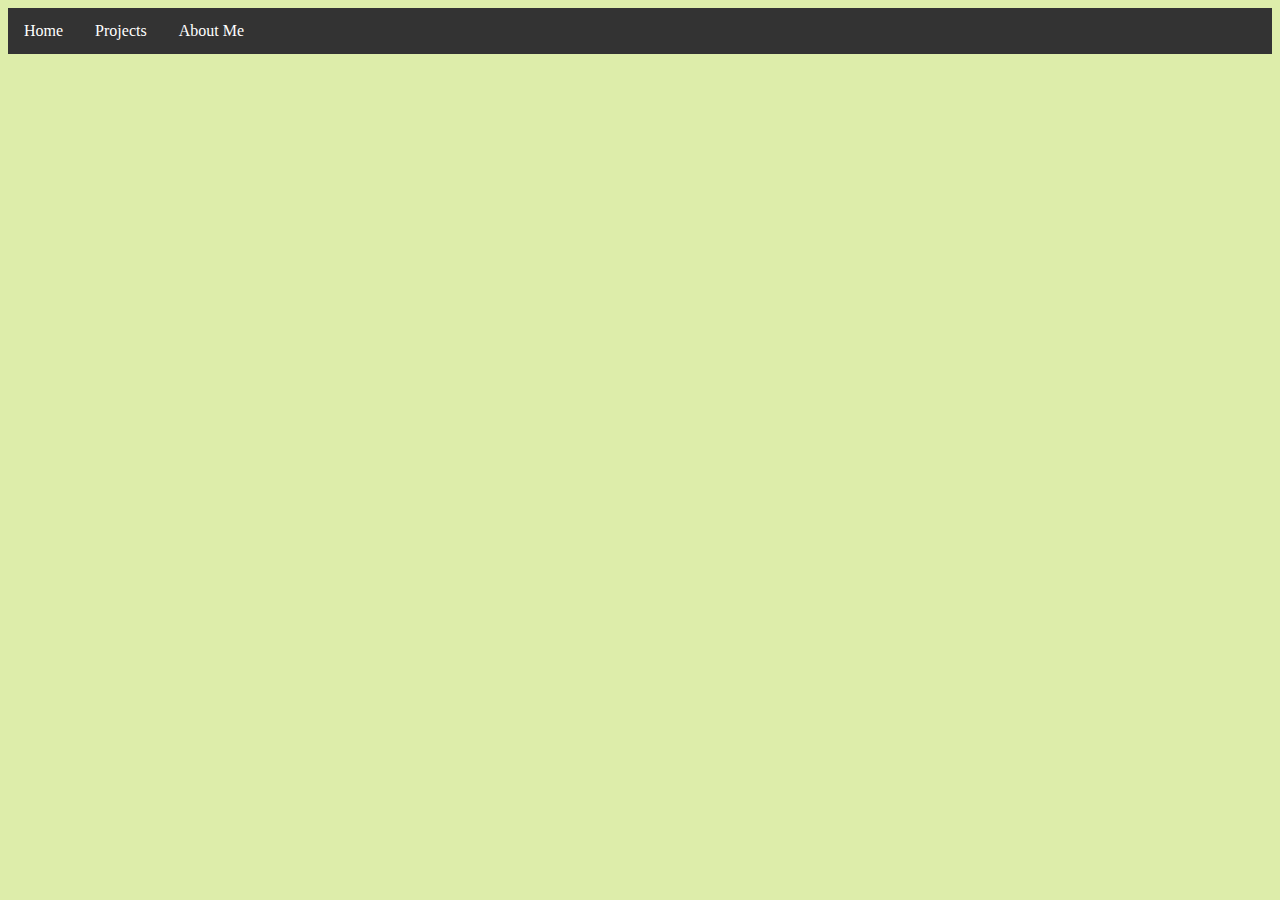
==== commit d8f38af7: "Update index.html" ====
--- a/index.html
+++ b/index.html
@@ -14,114 +14,4 @@
      </ul>
       
       
- <h1>This is my Website</h1>
- <h1> Why dogs are <span class="note">BETTER</span> than cats</h1>
  
-    <img
-         src= "https://www.washingtonpost.com/resizer/J-KV2Xwpo332CjFPeEJn1-VGCuk=/1484x0/arc-anglerfish-washpost-prod-washpost.s3.amazonaws.com/public/HB4AT3D3IMI6TMPTWIZ74WAR54.jpg" style="width:700px;height:450px;"
-   
- <center><font size="6">There are many reasons why dogs are better than cats. This website will tell all the reasons why!</center>
-<body>
- 
-   
-    
- 
-   <h2>Reasons!</h2>
-
-<ul>
-  <li>They actually play and interact with you</li>
-  <li>They will protect you</li>
-  <li>They are more controllable</li>
-  <li>They adapt to the weather better</li>
-  <li>Training them is easier</li>
-  <li>They will always stick by your side</li> 
-  </ul
-  
-  
-<h2>Here is a website why dog are better than cats</h2>
-<a 
-   href="https://www.cheatsheet.com/culture/indisputable-reasons-why-dogs-are-better-than-cats.html/">Website</a>
-
-
-  
-  <h1 style="border: 2px solid DodgerBlue;">These are some pictures of dogs and cats.</h1>
-
- <div class="row">
-  <div class="column">
-    <img src="https://hips.hearstapps.com/hmg-prod.s3.amazonaws.com/images/gettyimages-1094874726.png?crop=1.00xw:0.753xh;0,0.161xh&resize=980:*" alt="Snow" style="width:30%">
-  </div>
-  <div class="column">
-    <img src="https://images.kittyclysm.com/wp-content/uploads/2017/12/19064206/why-are-cats-so-lazy.jpg" alt="Forest" style="width:30%">
-  </div>
-  <div class="column">
-    <img src="https://s3.amazonaws.com/cdn-origin-etr.akc.org/wp-content/uploads/2016/11/08092232/service-dog-training-101.jpg" alt="Mountains" style="width:30%">
-  </div>
-    <div class="column">
-    <img src="https://policygenius-blog.imgix.net/2017/08/cat-scratching.jpg?w=640&h=360" alt="Forest" style="width:30%">
-</div>
-  
-   <h1 style="border: 2px solid DodgerBlue;">Overall</h1>
-    <center><font size="6">As you can see, dogs are fun and reliable and cats are lazy and destructive. Here are also so funny gifs you can watch.</center>
-
-      <img src="https://media.giphy.com/media/4Zo41lhzKt6iZ8xff9/giphy.gif" alt="Computer man" style="width:400px;height:400px;">
-      
-      <img src="https://media.giphy.com/media/eeUJaTwsHh3tswkaYm/giphy.gif" alt="Computer man" style="width:400px;height:600px;">
-      
-       <img src="https://media0.giphy.com/media/GgSQLLlYARXSE/giphy.gif?cid=790b76119e66c319286bac174316ca0c1471c697b5cf0915&rid=giphy.gif" alt="Computer man" style="width:400px;height:400px;">
-      
-       <img src="https://media1.giphy.com/media/PK26S86n4xlEA/giphy.gif?cid=790b76119e314f9e93a3d39218e96275afefcdcd61025e8c&rid=giphy.gif" alt="Computer man" style="width:600px;height:300px;">
-      
-     <h1 style="font-family:Comic Sans MS;">What do you think? Dog or Cats?</h1>
-      
-      
-      
-      
-      
-      
-      
-      
-      <div class="container">
-  <form action="/action_page.php">
-    <div class="row">
-      <div class="col-25">
-        <label for="fname">First Name</label>
-      </div>
-      <div class="col-75">
-        <input type="text" id="fname" name="firstname" placeholder="Your name..">
-      </div>
-    </div>
-    <div class="row">
-      <div class="col-25">
-        <label for="lname">Last Name</label>
-      </div>
-      <div class="col-75">
-        <input type="text" id="lname" name="lastname" placeholder="Your last name..">
-      </div>
-    </div>
-    <div class="row">
-      <div class="col-25">
-        <label for="country">Country</label>
-      </div>
-      <div class="col-75">
-        <select id="country" name="country">
-          <option value="australia">Australia</option>
-          <option value="canada">Canada</option>
-          <option value="usa">USA</option>
-        </select>
-      </div>
-    </div>
-    <div class="row">
-      <div class="col-25">
-        <label for="subject">Dogs or Cats??</label>
-      </div>
-      <div class="col-75">
-        <textarea id="subject" name="subject" placeholder="Write something.." style="height:200px"></textarea>
-      </div>
-    </div>
-    <div class="row">
-      <input type="submit" value="Submit">
-    </div>
-  </form>
-</div>
- <iframe width="380" height="620" style="border: 0px;" src="https://studio.code.org/projects/applab/dvUltb1jZAuK5We0LuAqBNO1PQXOFQjAbhVpPPaBk28/embed">
-  
--- a/style.css
+++ b/style.css
@@ -23,12 +23,12 @@
 h1{
   font-size:60px
 }
-ul {
+ul.nav {
   list-style-type: none;
   margin: 0;
   padding: 0;
   overflow: hidden;
-  background-color: #DDEDAA;
+  background-color: #333;
 }
 
 li {
@@ -44,5 +44,5 @@
 }
 
 li a:hover {
-  background-color: #DDEDAA;
+  background-color: #111;
 }
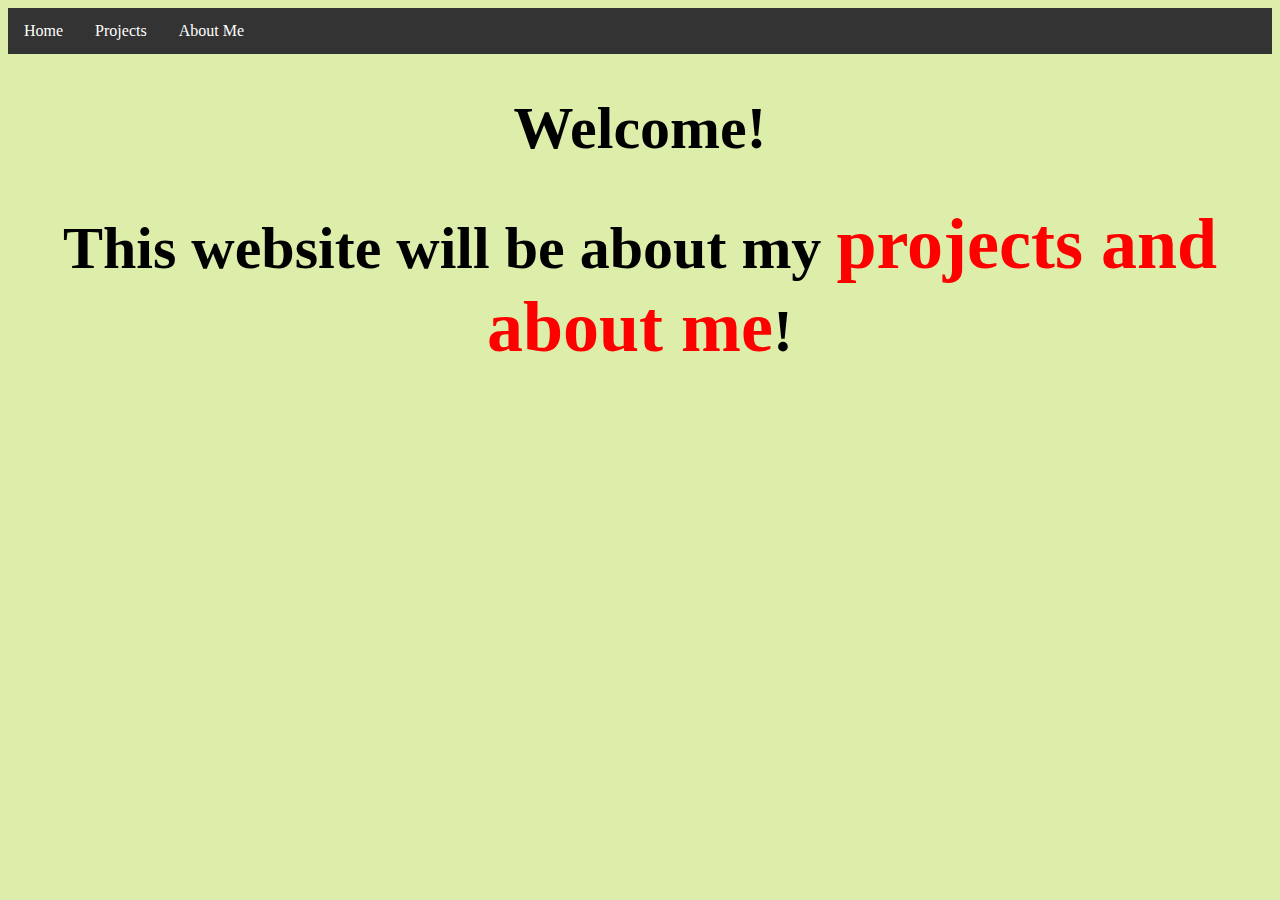
==== commit 7bb87480: "Update index.html" ====
--- a/index.html
+++ b/index.html
@@ -12,6 +12,8 @@
      <li class="nav"> <a href="aboutme.html"> About Me </a></li>
     
      </ul>
+  <h1> Welcome! </h1>
+ <h1> This website will be about my <span class="note">projects and about me</span>!</h1>
       
       
  
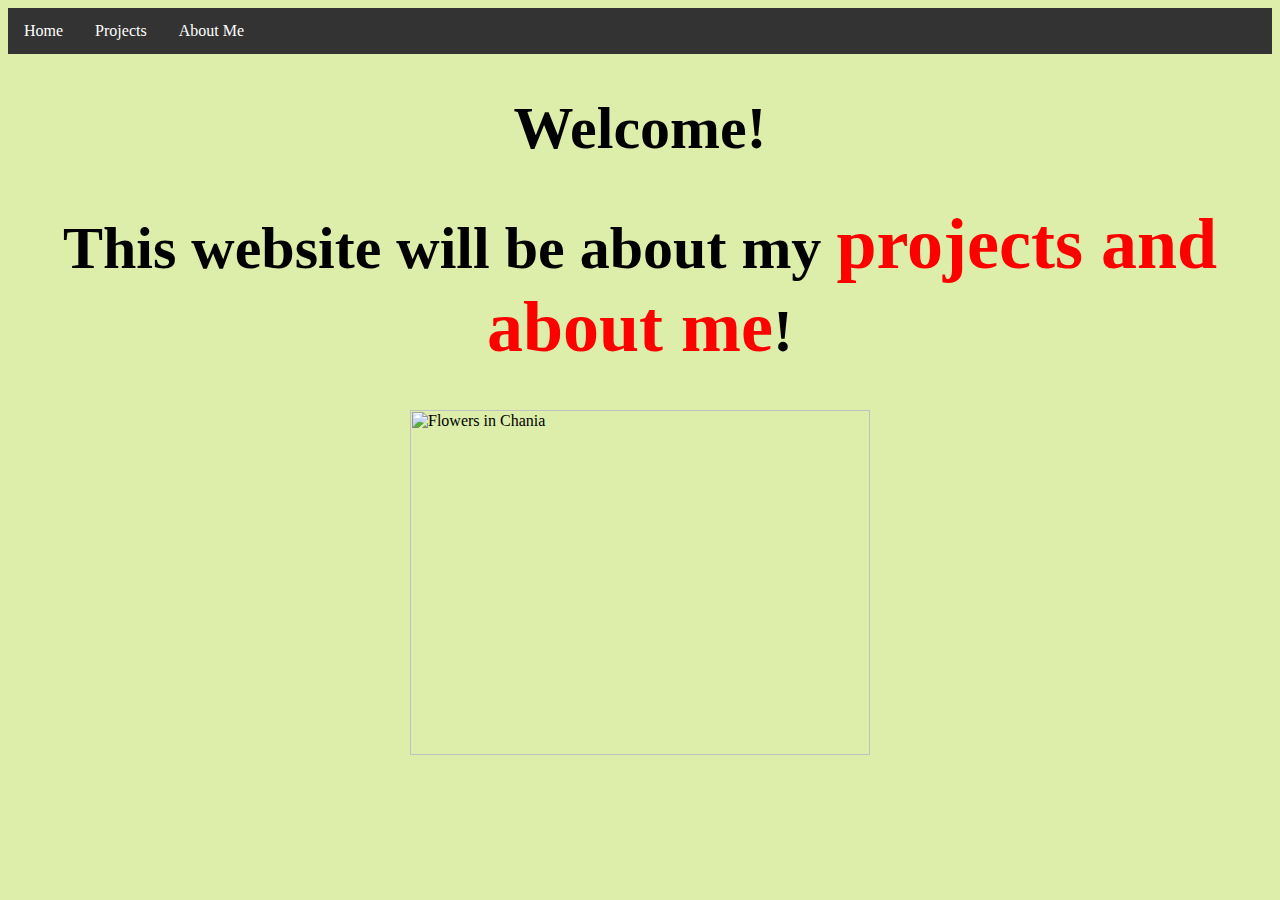
==== commit 765a1c17: "Update index.html" ====
--- a/index.html
+++ b/index.html
@@ -14,6 +14,10 @@
      </ul>
   <h1> Welcome! </h1>
  <h1> This website will be about my <span class="note">projects and about me</span>!</h1>
+  
+  
+ <img src="https://upload.wikimedia.org/wikipedia/commons/thumb/e/e0/SNice.svg/220px-SNice.svg.png" alt="Flowers in Chania" width="460" height="345">
+  
       
       
  
